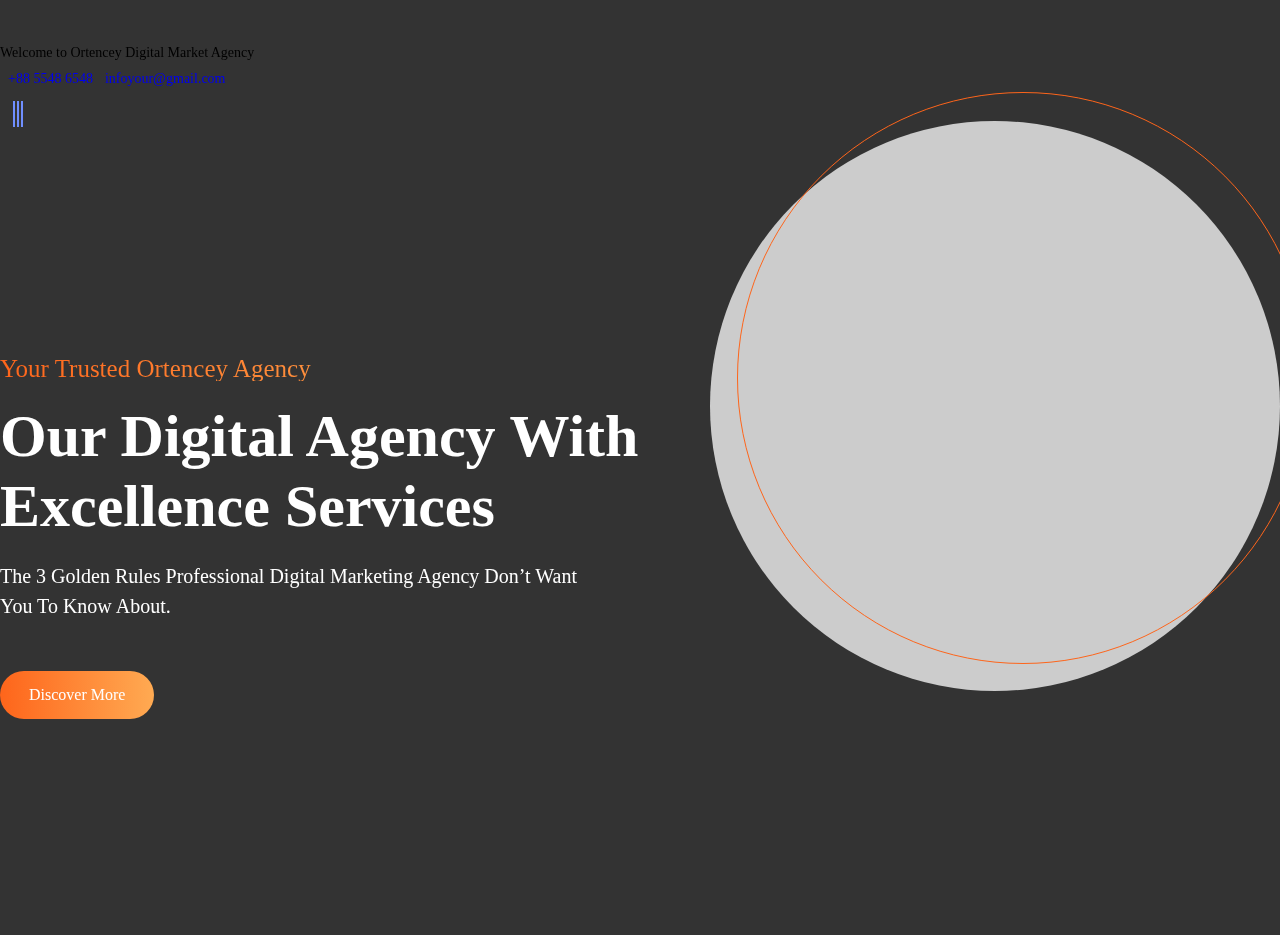
==== index.html @ 210e9465 "navbar and banner section design" ====
<!doctype html>
<html lang="en">

<head>
    <meta charset="utf-8">
    <meta name="viewport" content="width=device-width, initial-scale=1">
    <title>Ortencey</title>
    <link rel="stylesheet" href="https://cdnjs.cloudflare.com/ajax/libs/font-awesome/6.5.1/css/all.min.css"
        integrity="sha512-DTOQO9RWCH3ppGqcWaEA1BIZOC6xxalwEsw9c2QQeAIftl+Vegovlnee1c9QX4TctnWMn13TZye+giMm8e2LwA=="
        crossorigin="anonymous" referrerpolicy="no-referrer" />
    <link href="https://cdn.jsdelivr.net/npm/bootstrap@5.3.2/dist/css/bootstrap.min.css" rel="stylesheet"
        integrity="sha384-T3c6CoIi6uLrA9TneNEoa7RxnatzjcDSCmG1MXxSR1GAsXEV/Dwwykc2MPK8M2HN" crossorigin="anonymous">
    <link rel="stylesheet" href="./css/style.css">
</head>

<body>
    <!-- =====================Top header section=================== -->
    <header id="top_header" class="w-100  text-white z-3">
        <div class="container">
            <div class=" position-relative">
                <div class="header_bg bg-primary rounded-pill position-absolute end-0 ">
                </div>
                <div class="header_wrapper d-flex pt-2 justify-content-between align-items-cente">
                    <div class="header_left d-flex align-items-center z-3">
                        <p class=" text-white">Welcome to Ortencey Digital Market Agency</p>
                        <a class="phone d-flex align-items-center text-white position-relative" href="#"><i
                                class="fas fa-phone"></i>+88 5548 6548</a>
                        <a class="text-white d-flex align-items-center position-relative" href="#"><i
                                class="fas fa-envelope"></i>infoyour@gmail.com</a>
                    </div>
                    <div class="header_right z-3 pe-3">
                        <div class="social d-flex align-items-center">
                            <a href="#"><i class="fas fa-brands fa-facebook-f"></i></a>
                            <a href="#"><i class="fas fa-brands fa-linkedin-in"></i></a>
                            <a href="#"><i class="fas fa-brands fa-twitter"></i></a>
                            <a href="#"><i class="fas fa-brands fa-youtube"></i></a>
                        </div>
                    </div>
                </div>
            </div>
        </div>
    </header>
    <!-- =======================navbar section================= -->
    <section class="nav w-100 z-2">
        <div class="container">
            <div class=" position-relative w-100">
                <div class="header_bg position-absolute bg-white rounded-pill  start-0">
                </div>
            </div>
            <nav class="navbar navbar-expand-lg ps-3 overflow-x-visible">
                <div class="container">
                    <a class="navbar-brand text-black" href="#"><img src="./images/logo.png" alt=""></a>
                    <button class="navbar-toggler" type="button" data-bs-toggle="collapse" data-bs-target="#navbarText"
                        aria-controls="navbarText" aria-expanded="false" aria-label="Toggle navigation">
                        <span class="navbar-toggler-icon"></span>
                    </button>
                    <div class="collapse navbar-collapse" id="navbarText">
                        <ul class="navbar-nav me-auto mb-2 mb-lg-0">
                            <li class="nav-item">
                                <a class="nav-link active" aria-current="page" href="#">Home</a>
                            </li>
                            <li class="nav-item">
                                <a class="nav-link" href="#">About</a>
                            </li>
                            <li class="nav-item dropdown">
                                <a class="nav-link dropdown-toggle" href="#" role="button" data-bs-toggle="dropdown"
                                    aria-expanded="false">
                                    Services <i class="fas fa-chevron-down"></i>
                                </a>
                                <ul class="dropdown-menu">
                                    <li><a class="dropdown-item" href="#">Action</a></li>
                                    <li><a class="dropdown-item" href="#">Another action</a></li>
                                    <li>
                                        <hr class="dropdown-divider">
                                    </li>
                                    <li><a class="dropdown-item" href="#">Something else here</a></li>
                                </ul>
                            </li>
                            <li class="nav-item dropdown">
                                <a class="nav-link dropdown-toggle" href="#" role="button" data-bs-toggle="dropdown"
                                    aria-expanded="false">
                                    Team <i class="fas fa-chevron-down"></i>
                                </a>
                                <ul class="dropdown-menu">
                                    <li><a class="dropdown-item" href="#">Action</a></li>
                                    <li><a class="dropdown-item" href="#">Another action</a></li>
                                    <li>
                                        <hr class="dropdown-divider">
                                    </li>
                                    <li><a class="dropdown-item" href="#">Something else here</a></li>
                                </ul>
                            </li>
                            <li class="nav-item dropdown">
                                <a class="nav-link dropdown-toggle" href="#" role="button" data-bs-toggle="dropdown"
                                    aria-expanded="false">
                                    Pases <i class="fas fa-chevron-down"></i>
                                </a>
                                <ul class="dropdown-menu">
                                    <li><a class="dropdown-item" href="#">Action</a></li>
                                    <li><a class="dropdown-item" href="#">Another action</a></li>
                                    <li>
                                        <hr class="dropdown-divider">
                                    </li>
                                    <li><a class="dropdown-item" href="#">Something else here</a></li>
                                </ul>
                            </li>
                            <li class="nav-item dropdown">
                                <a class="nav-link dropdown-toggle" href="#" role="button" data-bs-toggle="dropdown"
                                    aria-expanded="false">
                                    News <i class="fas fa-chevron-down"></i>
                                </a>
                                <ul class="dropdown-menu">
                                    <li><a class="dropdown-item" href="#">Action</a></li>
                                    <li><a class="dropdown-item" href="#">Another action</a></li>
                                    <li>
                                        <hr class="dropdown-divider">
                                    </li>
                                    <li><a class="dropdown-item" href="#">Something else here</a></li>
                                </ul>
                            </li>
                            <li class="nav-item">
                                <a class="nav-link" href="#">Contact</a>
                            </li>
                        </ul>
                        <ul class="nav_right d-flex align-items-center column-gap-3">
                            <li>
                                <a href=""><i class="fas fa-search"></i></a>
                            </li>
                            <li>
                                <a href=""><i class="fa-solid fa-bag-shopping"></i></a>
                            </li>
                            <li>
                                <button href="#" class="">Free Quote <i class="fas fa-right-long"></i></button>
                            </li>
                        </ul>
                    </div>


                </div>
            </nav>
        </div>
    </section>

    <!-- ============ Banner section ============== -->
    <section id="banner" class="position-relative z-0">
        <div class="container">
            <div class="banner_wrapper position-relative">
                <div class="banner_text">
                    <h6>Your Trusted Ortencey Agency</h6>
                    <h1>Our Digital Agency With Excellence Services</h1>
                    <p>The 3 golden rules professional Digital Marketing Agency don’t
                        want you to know about.</p>
                    <a href="#">Discover More</a>
                </div>
                <div class="shapes">
                    <div class="circle"></div>
                </div>
            </div>
        </div>

    </section>

    <script src="https://cdn.jsdelivr.net/npm/bootstrap@5.3.2/dist/js/bootstrap.bundle.min.js"
        integrity="sha384-C6RzsynM9kWDrMNeT87bh95OGNyZPhcTNXj1NW7RuBCsyN/o0jlpcV8Qyq46cDfL"
        crossorigin="anonymous"></script>
</body>

</html>
---- css/style.css ----
@import url('https://fonts.googleapis.com/css2?family=DM+Sans:opsz,wght@9..40,200;9..40,300;9..40,400;9..40,500;9..40,600;9..40,700;9..40,800;9..40,900&family=Nunito:wght@300;400;500;600;700;800;900&display=swap');

/* 

font-family: 'Nunito', sans-serif; 
*/
:root{
    --DmSans: font-family: 'DM Sans', sans-serif;
    --Nunito: font-family: 'Nunito', sans-serif; 
}

*{
    padding: 0;
    margin: 0;
    box-sizing: border-box;
}
a{
    text-decoration: none;
    display: inline-block;
}
ul,menu,ol{
    list-style-type: none;
}
h1,h2,h3,h4,h5,h6,p{
    line-height: .8;
    margin: 0;
}
.container{
    max-width: 1440px;
    margin: 0 auto;
}

/* ====================top header===================  */
#top_header{
    height: 40px;
    background: #333333;
}
#top_header .header_bg{
    width: 110vw;
    height: 40px;
    /* z-index: 9; */
}
#top_header .header_wrapper{
    z-index: 99999;
}
#top_header .header_left{
    gap: 60px;
}
#top_header .header_left p{
    font-family: var(--DmSans);
    font-size: 14px;
    font-weight: 400;
    line-height: 26px; 
}
#top_header .header_left a{
    font-family: var(--DmSans);
    font-size: 14px;
    font-weight: 400;
    line-height: 24px; 
}
#top_header .header_left i{
    margin-right: 8px;
    font-size: 16px;
    color:  #e86e32;
}

#top_header .header_left a::before{
    position: absolute;
    content: "";
    left: -30px;
    top: 0;
    background: #708FFF;
    width: 2px;
    height: 26px;
}
#top_header .header_right .social a{
    font-size: 16px;
    position: relative;
    color:  #a4b7fc;
    transition: all linear .2s;
    -webkit-transition: all linear .2s;
    -moz-transition: all linear .2s;
    -ms-transition: all linear .2s;
    -o-transition: all linear .2s;
}
#top_header .header_right .social a:hover{
    color:  #e86e32;
}
#top_header .header_right .social a::after{
    position: absolute;
    content: "";
    right: -15px;
    top: -4px;
    background: #708FFF;
    width: 2px;
    height: 26px;
}
#top_header .header_right .social a:last-child::after{
    height: 0;
}
.header_right .social{
    column-gap: 31px;
}
/* ======================nav section=================== */
.nav{
    background: #333333;
    height: 100px;
    overflow-x: hidden;
}
.nav .header_bg{
    width: 110vw;
    height: 100px;
}
.navbar{
    padding: 0;
    height: 100px;
    overflow: visible;
}
.navbar .nav-link{
    color: #1A1A1A;
    font-family: var(--DmSans);
    font-size: 16px;
    font-weight: 400;
    line-height: normal;
    transition: all linear .2s;
    -webkit-transition: all linear .2s;
    -moz-transition: all linear .2s;
    -ms-transition: all linear .2s;
    -o-transition: all linear .2s;
}
.navbar .nav-link:hover{
    color: #FE681E;
}
.navbar .nav-link i{
    font-size: 12px;
}
.navbar .nav-link{}
.dropdown-toggle::after {
    display: none;
   
}
.nav_right li a{
    height: 56px;
    width: 56px;
    border: 1px solid #708FFF;
    display: flex;
    align-items: center;
    justify-content: center;
    border-radius: 50%;
    -webkit-border-radius: 50%;
    -moz-border-radius: 50%;
    -ms-border-radius: 50%;
    -o-border-radius: 50%;
}
.nav_right li button{
    padding: 15px 29px;
    background: #708FFF;
    border: none;
    color: white;
    border-radius: 500px;
    -webkit-border-radius: 500px;
    -moz-border-radius: 500px;
    -ms-border-radius: 500px;
    -o-border-radius: 500px;
}

/* ==================banner section=============== */
#banner{
    background: #333333;
}
#banner .banner_wrapper{
    padding: 216px 0;
}
#banner .banner_wrapper .banner_text{}

#banner .banner_wrapper .banner_text h6{
    font-family: var(--DmSans);
    font-size: 25px;
    font-style: normal;
    font-weight: 500;
    line-height: 25px;
    text-transform: capitalize;
    background:  linear-gradient(90deg, #FE651B -0.02%, #FFAA52 40.06%);
    background-clip: text;
    -webkit-background-clip: text;
    -webkit-text-fill-color: transparent;
}
#banner .banner_wrapper .banner_text h1{
    width: 700px;
    color:  #FFF;
    font-family: var(--Nunito);
    font-size: 60px;
    font-style: normal;
    font-weight: 700;
    line-height: 70px;
    text-transform: capitalize;
    padding: 20px 0;
}
#banner .banner_wrapper .banner_text p{
    color:  #FFF;
    font-family: var(--DmSans);
    font-size: 20px;
    font-style: normal;
    font-weight: 500;
    line-height: 30px;
    text-transform: capitalize;
    width: 600px;
}
#banner .banner_wrapper .banner_text a{
    padding: 15px 29px;
    background: linear-gradient(90deg, #FE651B -0.02%, #FFAA52 100.06%);
    margin-top: 50px;
    border: none;
    color: white;
    border-radius: 500px;
    -webkit-border-radius: 500px;
    -moz-border-radius: 500px;
    -ms-border-radius: 500px;
    -o-border-radius: 500px;
}
#banner .banner_wrapper .shapes .circle{
    position: absolute;
    width: 570px;
    height: 570px;
    background: #cccccc;
    right: 0;
    top: 121px;
    border-radius: 50%;
    -webkit-border-radius: 50%;
    -moz-border-radius: 50%;
    -ms-border-radius: 50%;
    -o-border-radius: 50%;
}
#banner .banner_wrapper .shapes .circle::before{
    position: absolute;
    content: "";
    width: 570px;
    height: 570px;
    bottom: 27px;
    left: 27px;
    border: 1px solid #FE651B;
    border-radius: 50%;
    -webkit-border-radius: 50%;
    -moz-border-radius: 50%;
    -ms-border-radius: 50%;
    -o-border-radius: 50%;
}
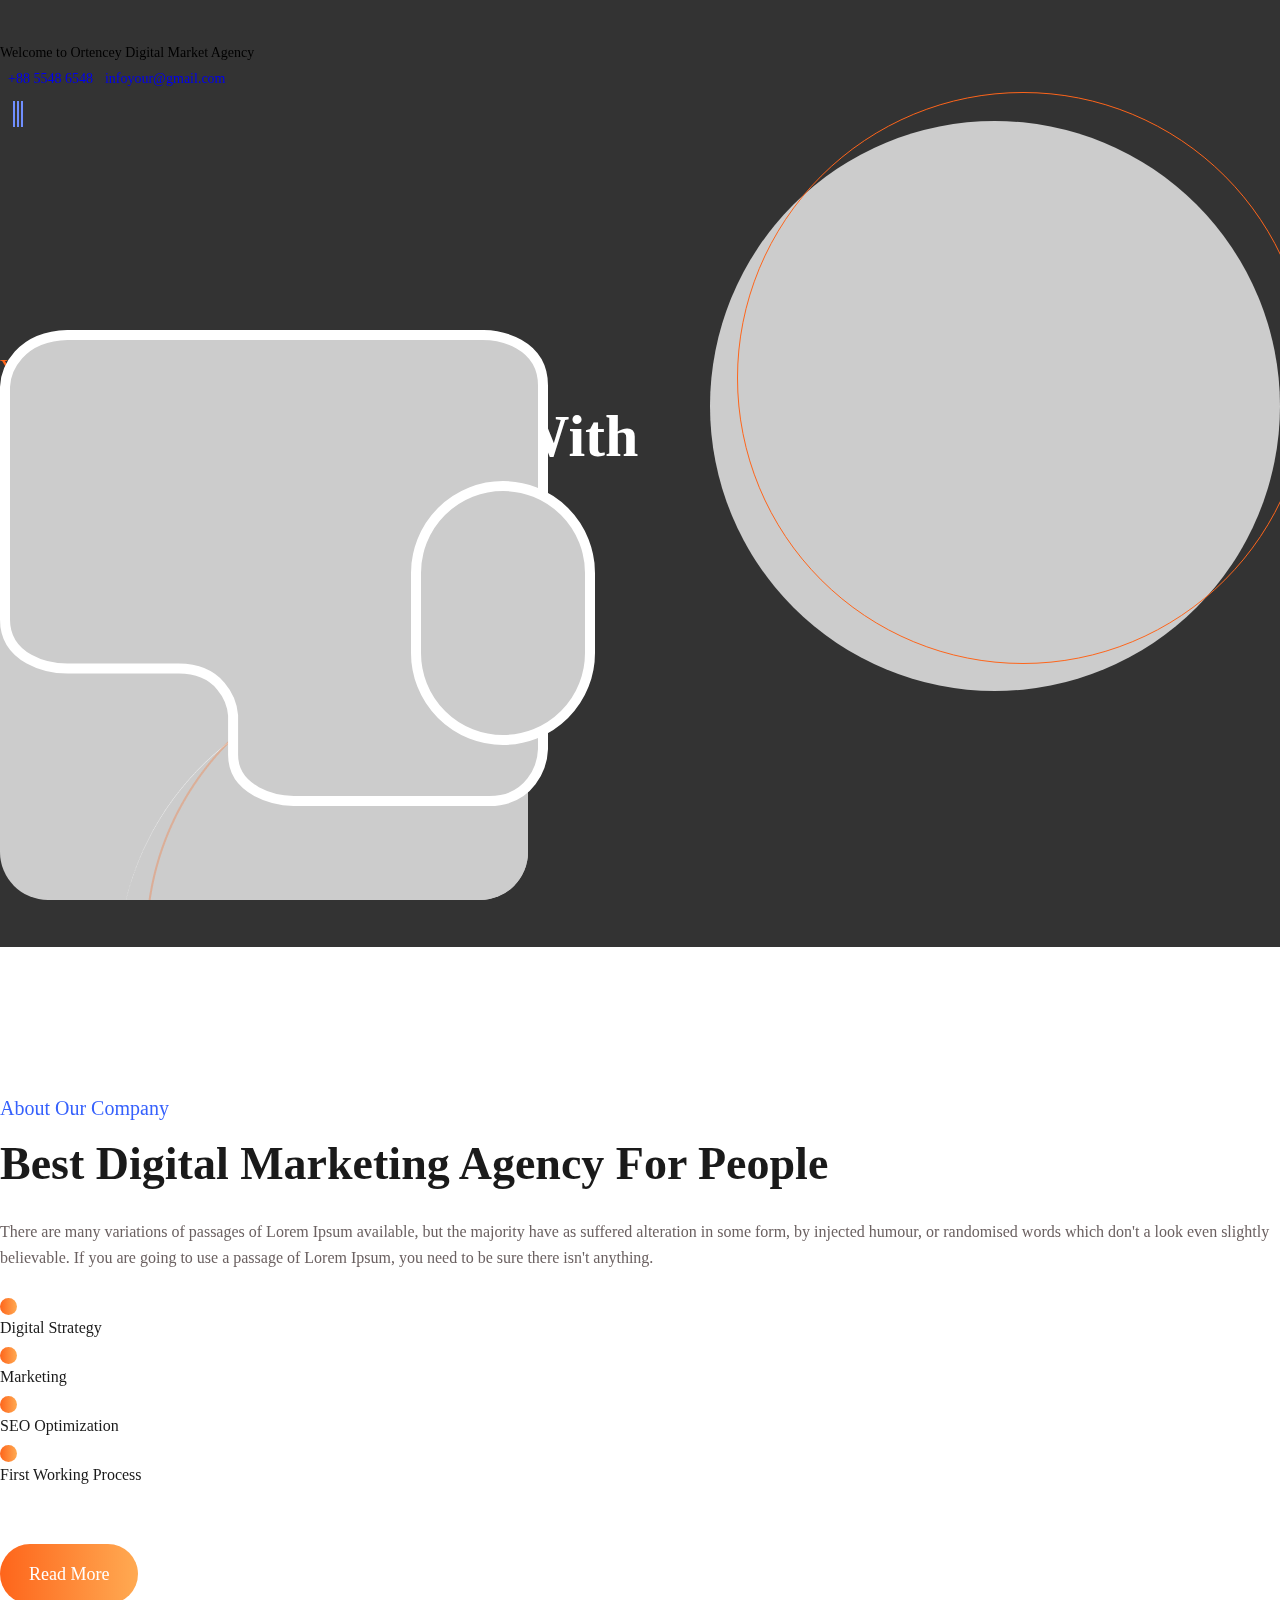
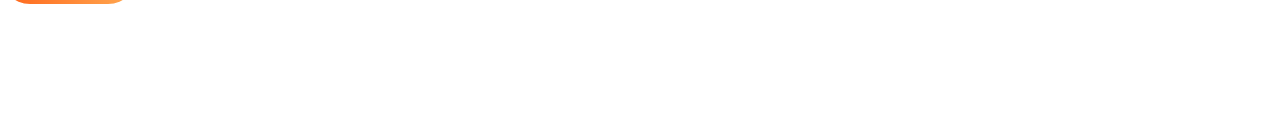
==== commit bec59869: "about section design" ====
--- a/index.html
+++ b/index.html
@@ -150,7 +150,7 @@
                     <h1>Our Digital Agency With Excellence Services</h1>
                     <p>The 3 golden rules professional Digital Marketing Agency don’t
                         want you to know about.</p>
-                    <a href="#">Discover More</a>
+                    <a class="button" href="#">Discover More</a>
                 </div>
                 <div class="shapes">
                     <div class="circle"></div>
@@ -159,7 +159,54 @@
         </div>
 
     </section>
-
+    <!-- ==============About section=================== -->
+    <div id="about">
+        <div class="container">
+            <div class="about_wrapper row">
+                <div class="about_shape position-relative col-lg-6">
+                    <div class="img_rectengle ">
+                        <img src="./images/banner_img.png" alt="">
+                    </div>
+                    <div class="img_clip">
+                        <svg xmlns="http://www.w3.org/2000/svg" width="548" height="476" viewBox="0 0 548 476"
+                            fill="none">
+                            <path
+                                d="M67.4694 5.0198H67.4033L67.3373 5.02155C43.8206 5.64286 28.26 14.1232 18.5363 24.9558C8.9488 35.6367 5.34385 48.2601 5.00387 56.8919L5 56.9903V57.0887V289.492C5 309.393 15.9838 321.9 29.1319 329.169C42.0498 336.311 57.3144 338.619 67.4694 338.619H178.816C199.625 338.619 212.745 346.56 220.889 356.159C229.132 365.874 232.508 377.581 233.082 385.28V424.815C233.082 443.112 243.945 454.712 256.583 461.537C269.066 468.278 283.813 470.739 293.623 470.998L293.689 471H293.755H489.51C509.823 471 523.25 462.365 531.534 451.355C539.647 440.573 542.667 427.762 542.996 419.122L543 419.026V418.931V55.6178C543 34.6818 532.166 21.6394 518.906 14.1594C505.957 6.85506 490.665 4.76933 480.468 5.0198H67.4694Z"
+                                fill="#CCCCCC" stroke="white" stroke-width="10" />
+                        </svg>
+                    </div>
+                    <div class="img_circle"></div>
+
+                </div>
+                <div class="about_content col-lg-6">
+                    <h6>About Our Company</h6>
+                    <h3>Best Digital Marketing Agency
+                        For People</h3>
+                    <p>There are many variations of passages of Lorem Ipsum available, but the majority have as suffered
+                        alteration in some form, by injected humour, or randomised words which don't a
+                        look even slightly believable. If you are going to use a passage of Lorem Ipsum, you need
+                        to be sure there isn't anything.</p>
+                    <div class="check row">
+                        <div class="col-4">
+                            <p class="d-flex align-items-center column-gap-3"><i class="fa-solid fa-check"></i>Digital
+                                Strategy</p>
+                            <p class="d-flex align-items-center column-gap-3"><i class="fa-solid fa-check"></i>Marketing
+                            </p>
+                        </div>
+                        <div class="col-4">
+                            <p class="d-flex align-items-center column-gap-3"><i class="fa-solid fa-check"></i>SEO
+                                Optimization</p>
+                            <p class="d-flex align-items-center column-gap-3"><i class="fa-solid fa-check"></i>First
+                                Working Process
+                            </p>
+                        </div>
+                    </div>
+                    <a class="button" href="#">Read More</a>
+                </div>
+            </div>
+        </div>
+
+    </div>
     <script src="https://cdn.jsdelivr.net/npm/bootstrap@5.3.2/dist/js/bootstrap.bundle.min.js"
         integrity="sha384-C6RzsynM9kWDrMNeT87bh95OGNyZPhcTNXj1NW7RuBCsyN/o0jlpcV8Qyq46cDfL"
         crossorigin="anonymous"></script>
--- a/css/style.css
+++ b/css/style.css
@@ -206,7 +206,13 @@
     text-transform: capitalize;
     width: 600px;
 }
-#banner .banner_wrapper .banner_text a{
+.button{
+    color: #FFF;
+    font-family: var(--DmSans);
+    font-size: 18px;
+    font-weight: 400;
+    line-height: 30px; 
+    text-transform: capitalize;
     padding: 15px 29px;
     background: linear-gradient(90deg, #FE651B -0.02%, #FFAA52 100.06%);
     margin-top: 50px;
@@ -245,3 +251,94 @@
     -ms-border-radius: 50%;
     -o-border-radius: 50%;
 }
+
+/* ==================about section============== */
+#about{
+    padding: 150px 0 100px;
+}
+#about .about_content h6{
+    color:  #3661FC;
+    font-family: var(--DmSans);
+    font-size: 20px;
+    font-style: normal;
+    font-weight: 500;
+    line-height: normal;
+}
+#about .about_content h3{
+    color:  #1A1A1A;
+    font-family: var(--Nunito);
+    font-size: 46px;
+    font-style: normal;
+    font-weight: 700;
+    line-height: 56px;
+    padding: 16px 0 27px;
+}
+#about .about_content>p{
+    color:  #6B6161;
+    font-family: var(--DmSans);
+    font-size: 16px;
+    font-style: normal;
+    font-weight: 400;
+    line-height: 26px; 
+    padding-bottom: 27px;
+}
+.about_content .check i{
+    color: #fff;
+    font-weight: bold;
+    display: flex;
+    align-items: center;
+    justify-content: center;
+    font-size: 10px;
+    width: 17px;
+    height: 17px;
+    background: linear-gradient(90deg, #FE651B -0.02%, #FFAA52 100.06%);
+    border-radius: 50%;
+    -webkit-border-radius: 50%;
+    -moz-border-radius: 50%;
+    -ms-border-radius: 50%;
+    -o-border-radius: 50%;
+}
+.about_content .check p{
+    color:  #1A1A1A;
+    font-family: var(--DmSans);
+    padding-bottom: 6px;
+    font-size: 16px;
+    font-style: normal;
+    font-weight: 400;
+    line-height: 26px; 
+}
+.about_content .button{
+    margin-bottom: 34px;
+}
+.img_rectengle{
+    overflow: hidden;
+    width: 528px;
+    height: 335px;
+    flex-shrink: 0;
+    border-radius: 48px;
+    background:  #CCC;
+    position: absolute;
+    bottom: 0;
+}
+.img_circle{
+    position: absolute;
+    left: 411px;
+    bottom: 155px;
+   overflow: hidden;
+    width: 184px;
+    height: 264px;
+    border-radius: 500px;
+    border: 10px solid  #FFF;
+    background: #CCC;
+    /* transform: translate(-50%,-50%);
+    -webkit-transform: translate(-50%,-50%);
+    -moz-transform: translate(-50%,-50%);
+    -ms-transform: translate(-50%,-50%);
+    -o-transform: translate(-50%,-50%); */
+}
+.img_clip{
+    position: absolute;
+    bottom: 90px;
+    left: 0px;
+    overflow: hidden;
+}
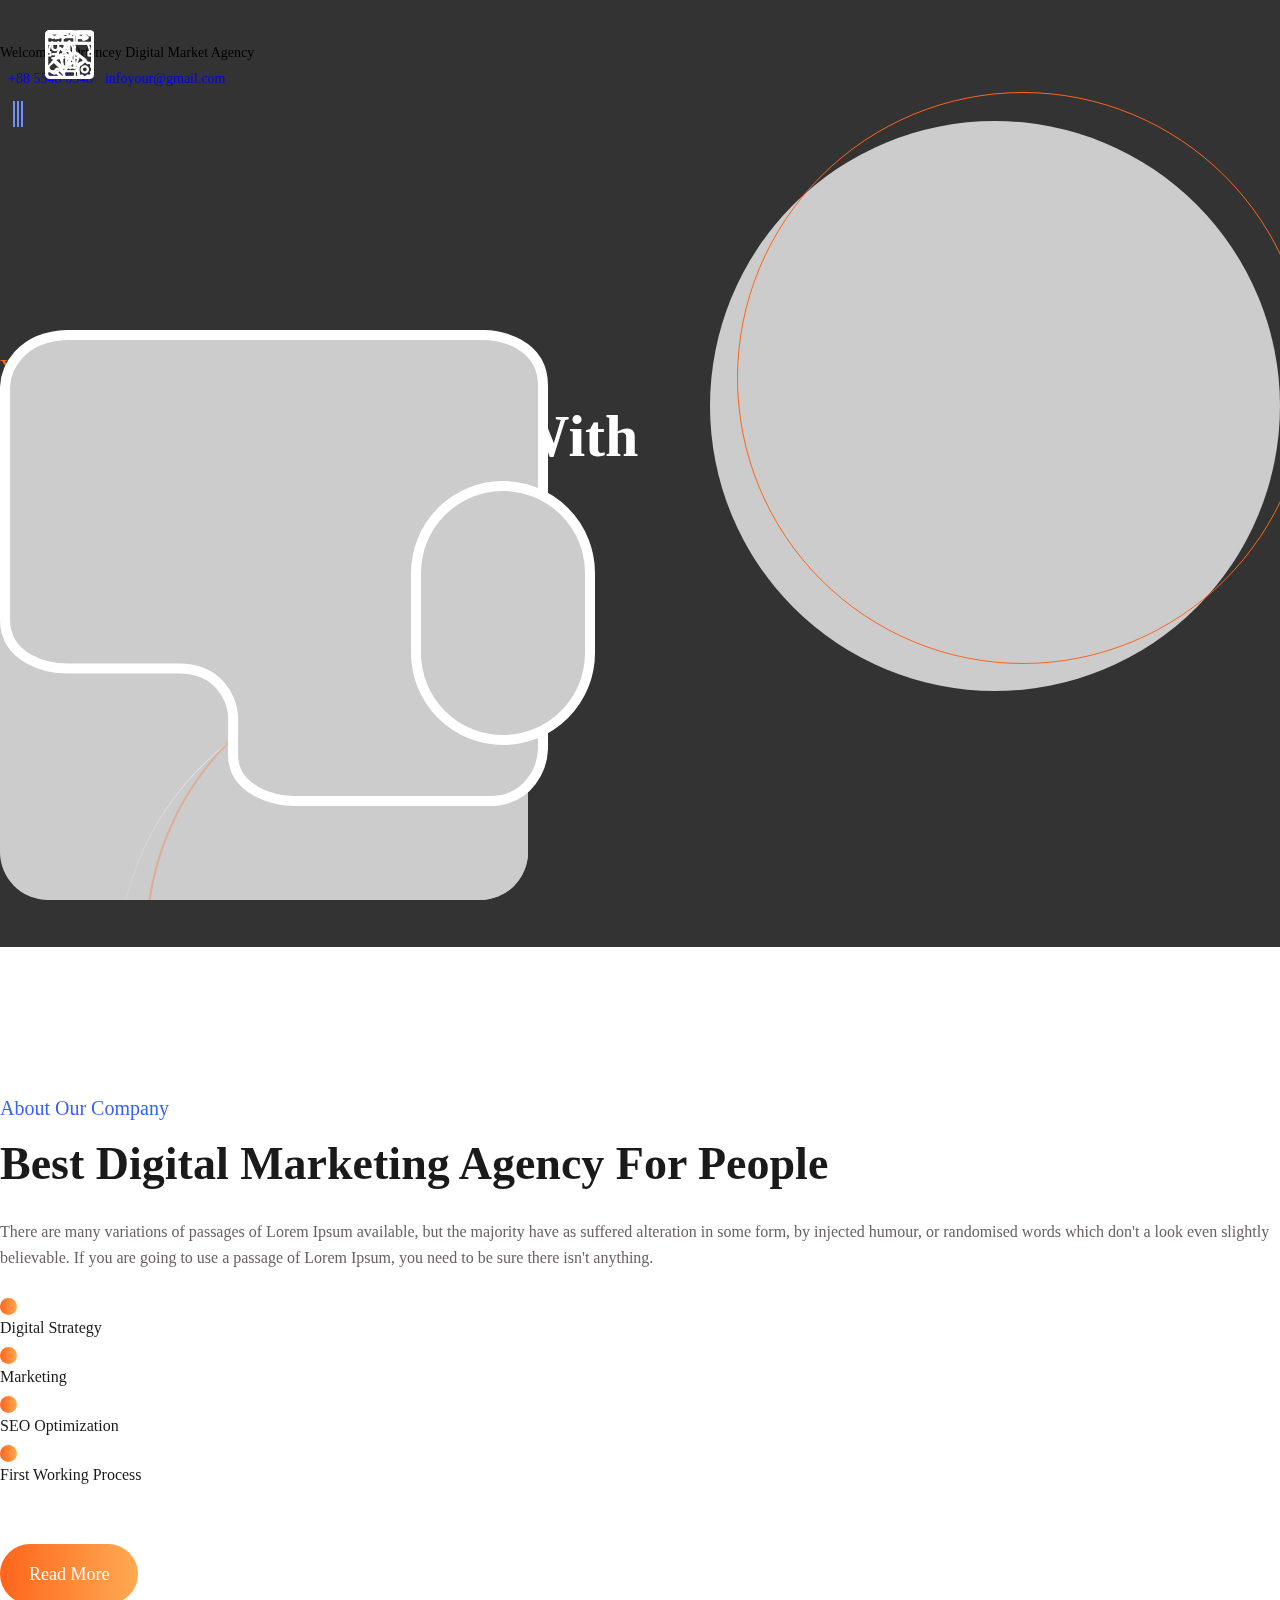
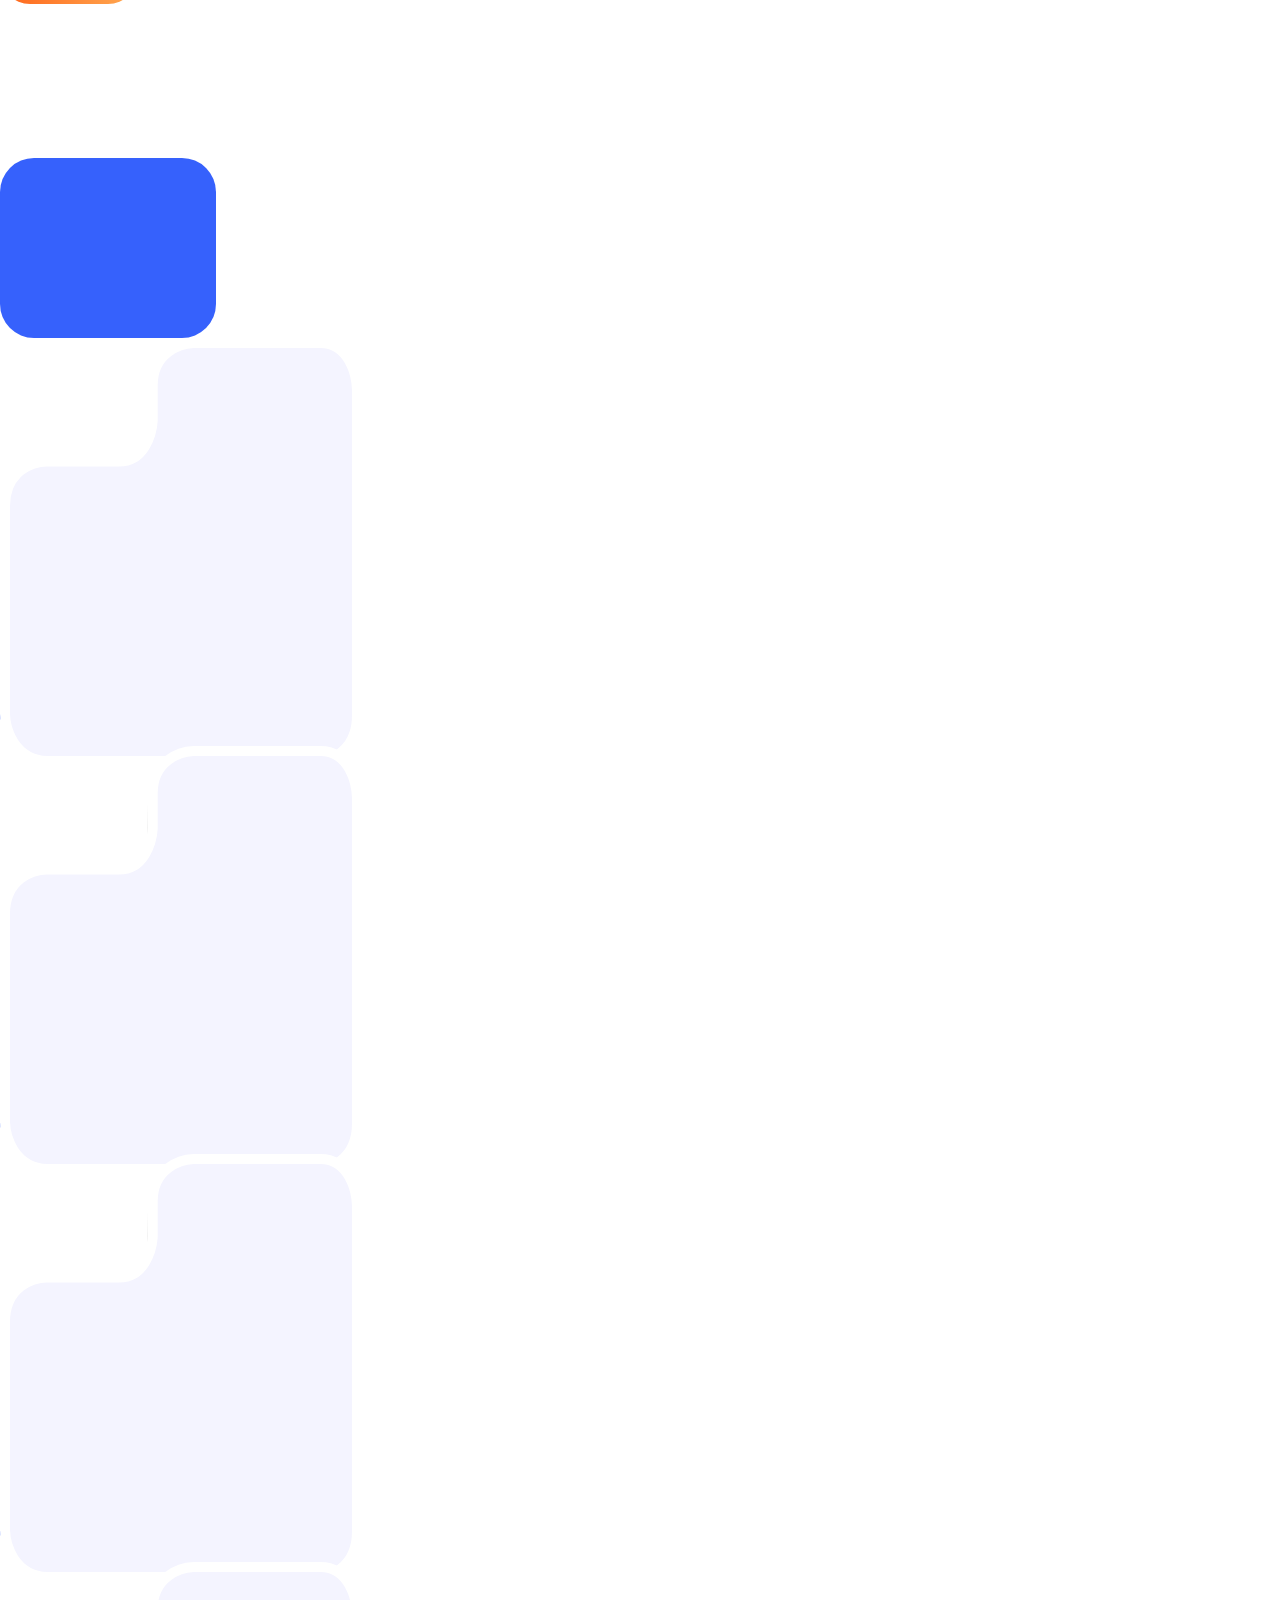
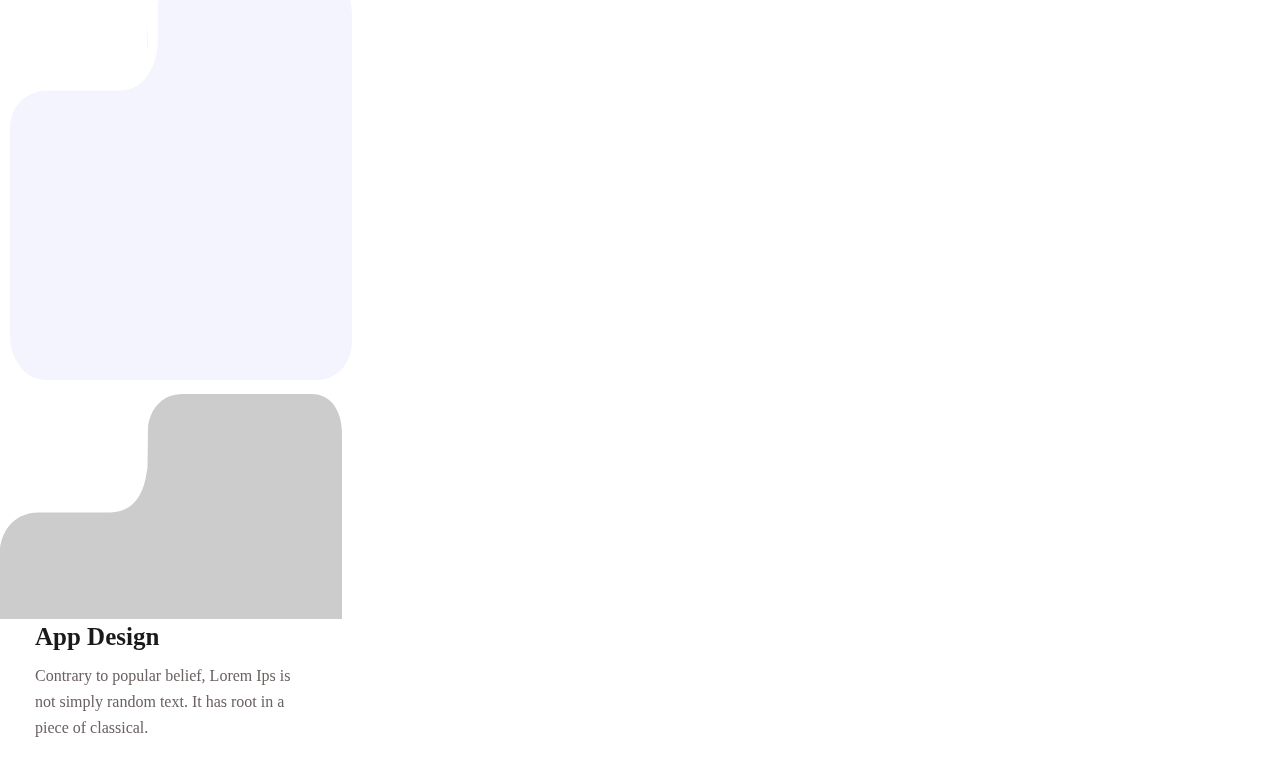
==== commit 6ff9f81b: "about bottom section design" ====
--- a/index.html
+++ b/index.html
@@ -175,8 +175,9 @@
                                 fill="#CCCCCC" stroke="white" stroke-width="10" />
                         </svg>
                     </div>
-                    <div class="img_circle"></div>
-
+                    <div class="img_circle overflow-hidden">
+                        <img src="" alt="">
+                    </div>
                 </div>
                 <div class="about_content col-lg-6">
                     <h6>About Our Company</h6>
@@ -204,6 +205,127 @@
                     <a class="button" href="#">Read More</a>
                 </div>
             </div>
+            <!-- ============About section bottom part========== -->
+            <div class="row justify-content-between">
+                <div class="col-lg-3 about_item position-relative">
+                    <div class="about_item_icon position-absolute">
+                        <img src="./images/graphics.png" alt="">
+                    </div>
+                    <div class="about_item_wrapper position-absolute top-0 start-0">
+                        <svg xmlns="http://www.w3.org/2000/svg" width="362" height="428" viewBox="0 0 362 428"
+                            fill="none">
+                            <path
+                                d="M5.00204 376.011L5.00001 375.939L5.00001 375.868L5.00004 167.928C5.00005 150.627 11.892 139.267 20.9246 132.369C29.721 125.651 40.1584 123.446 47.2245 123.446L119.347 123.446C131.616 123.446 139.581 117.066 144.808 108.556C150.121 99.9052 152.358 89.3355 152.735 82.2543L152.735 46.85C152.735 30.987 159.548 20.4263 168.268 13.9216C176.758 7.58816 186.814 5.25143 193.614 5.0033L193.705 4.99997L193.796 4.99997L320.592 4.99999C335.083 5 344.266 13.5822 349.615 23.4012C354.876 33.0603 356.789 44.4216 356.998 51.9762L357 52.0453L357 52.1143L357 377.184C357 395.416 350.202 407.244 341.114 414.326C332.295 421.198 321.822 423.214 314.691 422.982L47.2245 422.982L47.1333 422.982L47.0421 422.979C30.7564 422.385 20.1494 414.207 13.7467 404.355C7.4849 394.718 5.21569 383.504 5.00204 376.011Z"
+                                fill="#F4F4FF" stroke="white" stroke-width="10" />
+                        </svg>
+                    </div>
+
+
+                    <div class="about_itam_img position-absolute">
+                        <svg class="overflow-hidden" xmlns="http://www.w3.org/2000/svg" width="342" height="225"
+                            viewBox="0 0 342 225" fill="none">
+                            <path
+                                d="M39 118.5C9.5 118.5 0.333333 143.5 0 156V225H342V41C342 11.5 327 0 312 0H183C157 0 148.833 22 148 33L147.5 73C145.5 88.5 141 117.5 110 118.5H39Z"
+                                fill="#CCCCCC" />
+                        </svg>
+                    </div>
+                    <div class="about_item_desc position-absolute bottom-0">
+                        <h5>Graphics Design</h5>
+                        <p>Contrary to popular belief, Lorem Ips
+                            is not simply random text. It has root
+                            in a piece of classical.</p>
+                    </div>
+                </div>
+                <div class="col-lg-3 about_item position-relative">
+                    <div class="about_item_icon position-absolute">
+                        <img src="./images/web.png" alt="">
+                    </div>
+                    <div class="about_item_wrapper position-absolute top-0 start-0">
+                        <svg xmlns="http://www.w3.org/2000/svg" width="362" height="428" viewBox="0 0 362 428"
+                            fill="none">
+                            <path
+                                d="M5.00204 376.011L5.00001 375.939L5.00001 375.868L5.00004 167.928C5.00005 150.627 11.892 139.267 20.9246 132.369C29.721 125.651 40.1584 123.446 47.2245 123.446L119.347 123.446C131.616 123.446 139.581 117.066 144.808 108.556C150.121 99.9052 152.358 89.3355 152.735 82.2543L152.735 46.85C152.735 30.987 159.548 20.4263 168.268 13.9216C176.758 7.58816 186.814 5.25143 193.614 5.0033L193.705 4.99997L193.796 4.99997L320.592 4.99999C335.083 5 344.266 13.5822 349.615 23.4012C354.876 33.0603 356.789 44.4216 356.998 51.9762L357 52.0453L357 52.1143L357 377.184C357 395.416 350.202 407.244 341.114 414.326C332.295 421.198 321.822 423.214 314.691 422.982L47.2245 422.982L47.1333 422.982L47.0421 422.979C30.7564 422.385 20.1494 414.207 13.7467 404.355C7.4849 394.718 5.21569 383.504 5.00204 376.011Z"
+                                fill="#F4F4FF" stroke="white" stroke-width="10" />
+                        </svg>
+                    </div>
+
+
+                    <div class="about_itam_img position-absolute">
+                        <svg class="overflow-hidden" xmlns="http://www.w3.org/2000/svg" width="342" height="225"
+                            viewBox="0 0 342 225" fill="none">
+                            <path
+                                d="M39 118.5C9.5 118.5 0.333333 143.5 0 156V225H342V41C342 11.5 327 0 312 0H183C157 0 148.833 22 148 33L147.5 73C145.5 88.5 141 117.5 110 118.5H39Z"
+                                fill="#CCCCCC" />
+                        </svg>
+                    </div>
+                    <div class="about_item_desc position-absolute bottom-0">
+                        <h5>Web Design</h5>
+                        <p>Contrary to popular belief, Lorem Ips
+                            is not simply random text. It has root
+                            in a piece of classical.</p>
+                    </div>
+                </div>
+                <div class="col-lg-3 about_item position-relative">
+                    <div class="about_item_icon position-absolute">
+                        <img src="./images/digitalmarketing.png" alt="">
+                    </div>
+                    <div class="about_item_wrapper position-absolute top-0 start-0">
+                        <svg xmlns="http://www.w3.org/2000/svg" width="362" height="428" viewBox="0 0 362 428"
+                            fill="none">
+                            <path
+                                d="M5.00204 376.011L5.00001 375.939L5.00001 375.868L5.00004 167.928C5.00005 150.627 11.892 139.267 20.9246 132.369C29.721 125.651 40.1584 123.446 47.2245 123.446L119.347 123.446C131.616 123.446 139.581 117.066 144.808 108.556C150.121 99.9052 152.358 89.3355 152.735 82.2543L152.735 46.85C152.735 30.987 159.548 20.4263 168.268 13.9216C176.758 7.58816 186.814 5.25143 193.614 5.0033L193.705 4.99997L193.796 4.99997L320.592 4.99999C335.083 5 344.266 13.5822 349.615 23.4012C354.876 33.0603 356.789 44.4216 356.998 51.9762L357 52.0453L357 52.1143L357 377.184C357 395.416 350.202 407.244 341.114 414.326C332.295 421.198 321.822 423.214 314.691 422.982L47.2245 422.982L47.1333 422.982L47.0421 422.979C30.7564 422.385 20.1494 414.207 13.7467 404.355C7.4849 394.718 5.21569 383.504 5.00204 376.011Z"
+                                fill="#F4F4FF" stroke="white" stroke-width="10" />
+                        </svg>
+                    </div>
+
+
+                    <div class="about_itam_img position-absolute">
+                        <svg class="overflow-hidden" xmlns="http://www.w3.org/2000/svg" width="342" height="225"
+                            viewBox="0 0 342 225" fill="none">
+                            <path
+                                d="M39 118.5C9.5 118.5 0.333333 143.5 0 156V225H342V41C342 11.5 327 0 312 0H183C157 0 148.833 22 148 33L147.5 73C145.5 88.5 141 117.5 110 118.5H39Z"
+                                fill="#CCCCCC" />
+                        </svg>
+                    </div>
+                    <div class="about_item_desc position-absolute bottom-0">
+                        <h5>Digital Marketing</h5>
+                        <p>Contrary to popular belief, Lorem Ips
+                            is not simply random text. It has root
+                            in a piece of classical.</p>
+                    </div>
+                </div>
+                <div class="col-lg-3 about_item position-relative">
+                    <div class="about_item_icon position-absolute">
+                        <img src="./images/uiux.png" alt="">
+                    </div>
+                    <div class="about_item_wrapper position-absolute top-0 start-0">
+                        <svg xmlns="http://www.w3.org/2000/svg" width="362" height="428" viewBox="0 0 362 428"
+                            fill="none">
+                            <path
+                                d="M5.00204 376.011L5.00001 375.939L5.00001 375.868L5.00004 167.928C5.00005 150.627 11.892 139.267 20.9246 132.369C29.721 125.651 40.1584 123.446 47.2245 123.446L119.347 123.446C131.616 123.446 139.581 117.066 144.808 108.556C150.121 99.9052 152.358 89.3355 152.735 82.2543L152.735 46.85C152.735 30.987 159.548 20.4263 168.268 13.9216C176.758 7.58816 186.814 5.25143 193.614 5.0033L193.705 4.99997L193.796 4.99997L320.592 4.99999C335.083 5 344.266 13.5822 349.615 23.4012C354.876 33.0603 356.789 44.4216 356.998 51.9762L357 52.0453L357 52.1143L357 377.184C357 395.416 350.202 407.244 341.114 414.326C332.295 421.198 321.822 423.214 314.691 422.982L47.2245 422.982L47.1333 422.982L47.0421 422.979C30.7564 422.385 20.1494 414.207 13.7467 404.355C7.4849 394.718 5.21569 383.504 5.00204 376.011Z"
+                                fill="#F4F4FF" stroke="white" stroke-width="10" />
+                        </svg>
+                    </div>
+
+
+                    <div class="about_itam_img position-absolute">
+                        <svg class="overflow-hidden" xmlns="http://www.w3.org/2000/svg" width="342" height="225"
+                            viewBox="0 0 342 225" fill="none">
+                            <path
+                                d="M39 118.5C9.5 118.5 0.333333 143.5 0 156V225H342V41C342 11.5 327 0 312 0H183C157 0 148.833 22 148 33L147.5 73C145.5 88.5 141 117.5 110 118.5H39Z"
+                                fill="#CCCCCC" />
+                        </svg>
+                    </div>
+                    <div class="about_item_desc position-absolute bottom-0">
+                        <h5>App Design</h5>
+                        <p>Contrary to popular belief, Lorem Ips
+                            is not simply random text. It has root
+                            in a piece of classical.</p>
+                    </div>
+                </div>
+
+            </div>
+
         </div>
 
     </div>
--- a/css/style.css
+++ b/css/style.css
@@ -255,6 +255,8 @@
 /* ==================about section============== */
 #about{
     padding: 150px 0 100px;
+}.about_wrapper{
+    padding-bottom: 120px;
 }
 #about .about_content h6{
     color:  #3661FC;
@@ -330,11 +332,6 @@
     border-radius: 500px;
     border: 10px solid  #FFF;
     background: #CCC;
-    /* transform: translate(-50%,-50%);
-    -webkit-transform: translate(-50%,-50%);
-    -moz-transform: translate(-50%,-50%);
-    -ms-transform: translate(-50%,-50%);
-    -o-transform: translate(-50%,-50%); */
 }
 .img_clip{
     position: absolute;
@@ -342,3 +339,67 @@
     left: 0px;
     overflow: hidden;
 }
+
+/* =============about bottom part============== */
+.about_item{
+      width: 342px;
+      height: 408px;
+}
+.about_item:hover .about_item_icon{
+    background: linear-gradient(90deg, #FE651B -0.02%, #FFAA52 100.06%);
+    top: -20px;
+} 
+.about_item .about_item_icon{
+    width: 216px;
+    top: 10px;
+    left: 10px;
+    height: 180px;
+    background: #3661FC;
+    transition: all linear .2s;
+    border-radius: 34px;
+    -webkit-border-radius: 34px;
+    -moz-border-radius: 34px;
+    -ms-border-radius: 34px;
+    -o-border-radius: 34px;
+    -webkit-transition: all linear .2s;
+    -moz-transition: all linear .2s;
+    -ms-transition: all linear .2s;
+    -o-transition: all linear .2s;
+}
+.about_item .about_item_icon img{
+    position: absolute;
+    top: 30px;
+    left: 45px;
+}
+.about_itam_img{
+    top: 10px;
+    left: 10px;
+}
+.about_item_desc{
+    padding: 0 35px;
+}
+.about_item_desc h5{
+    color: #1A1A1A;
+    font-family: var(--Nunito);
+    font-size: 25px;
+    font-style: normal;
+    font-weight: 700;
+    line-height: normal;
+    transition: all linear .2s;
+    -webkit-transition: all linear .2s;
+    -moz-transition: all linear .2s;
+    -ms-transition: all linear .2s;
+    -o-transition: all linear .2s;
+}
+.about_item:hover .about_item_desc h5{
+    color: #3661FC;
+}
+.about_item_desc p{
+color:  #6B6161;
+font-family: var(--DmSans);
+font-size: 16px;
+font-style: normal;
+font-weight: 400;
+line-height: 26px;
+padding: 12px 0 31px;
+}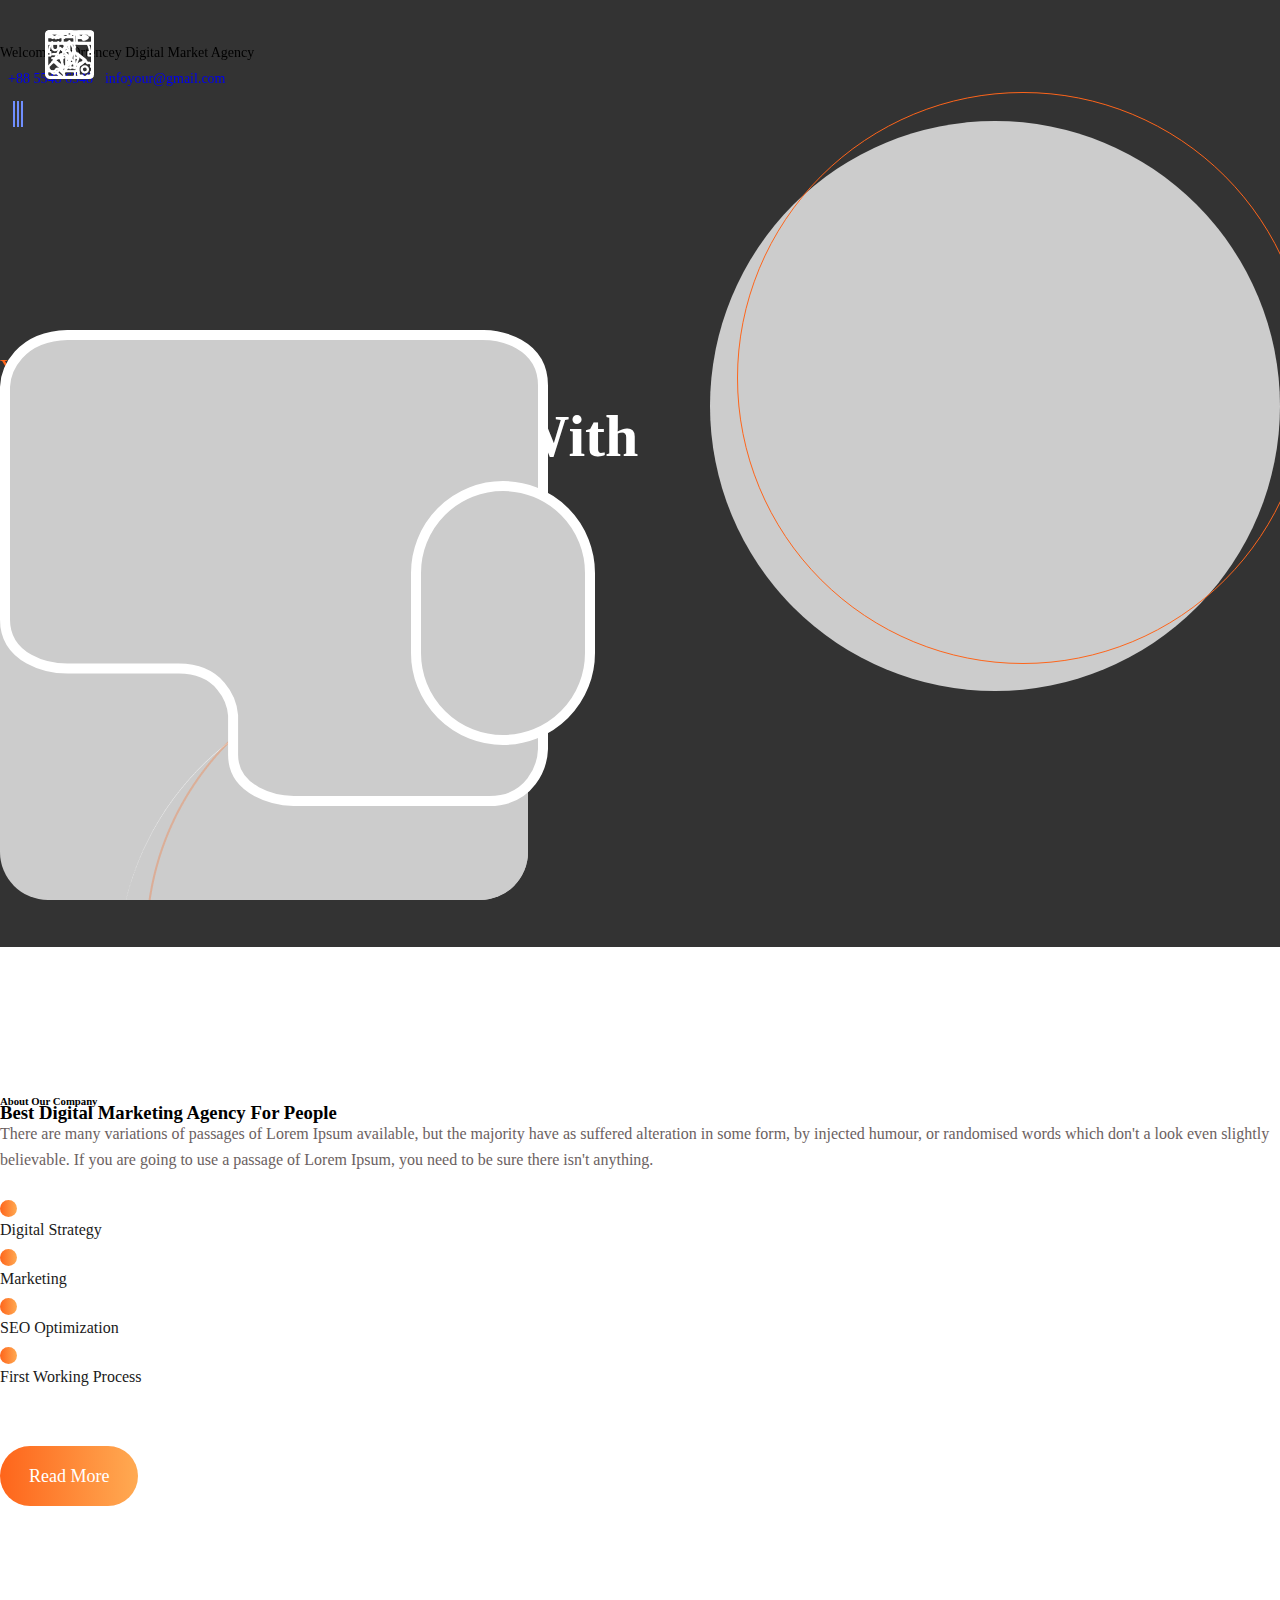
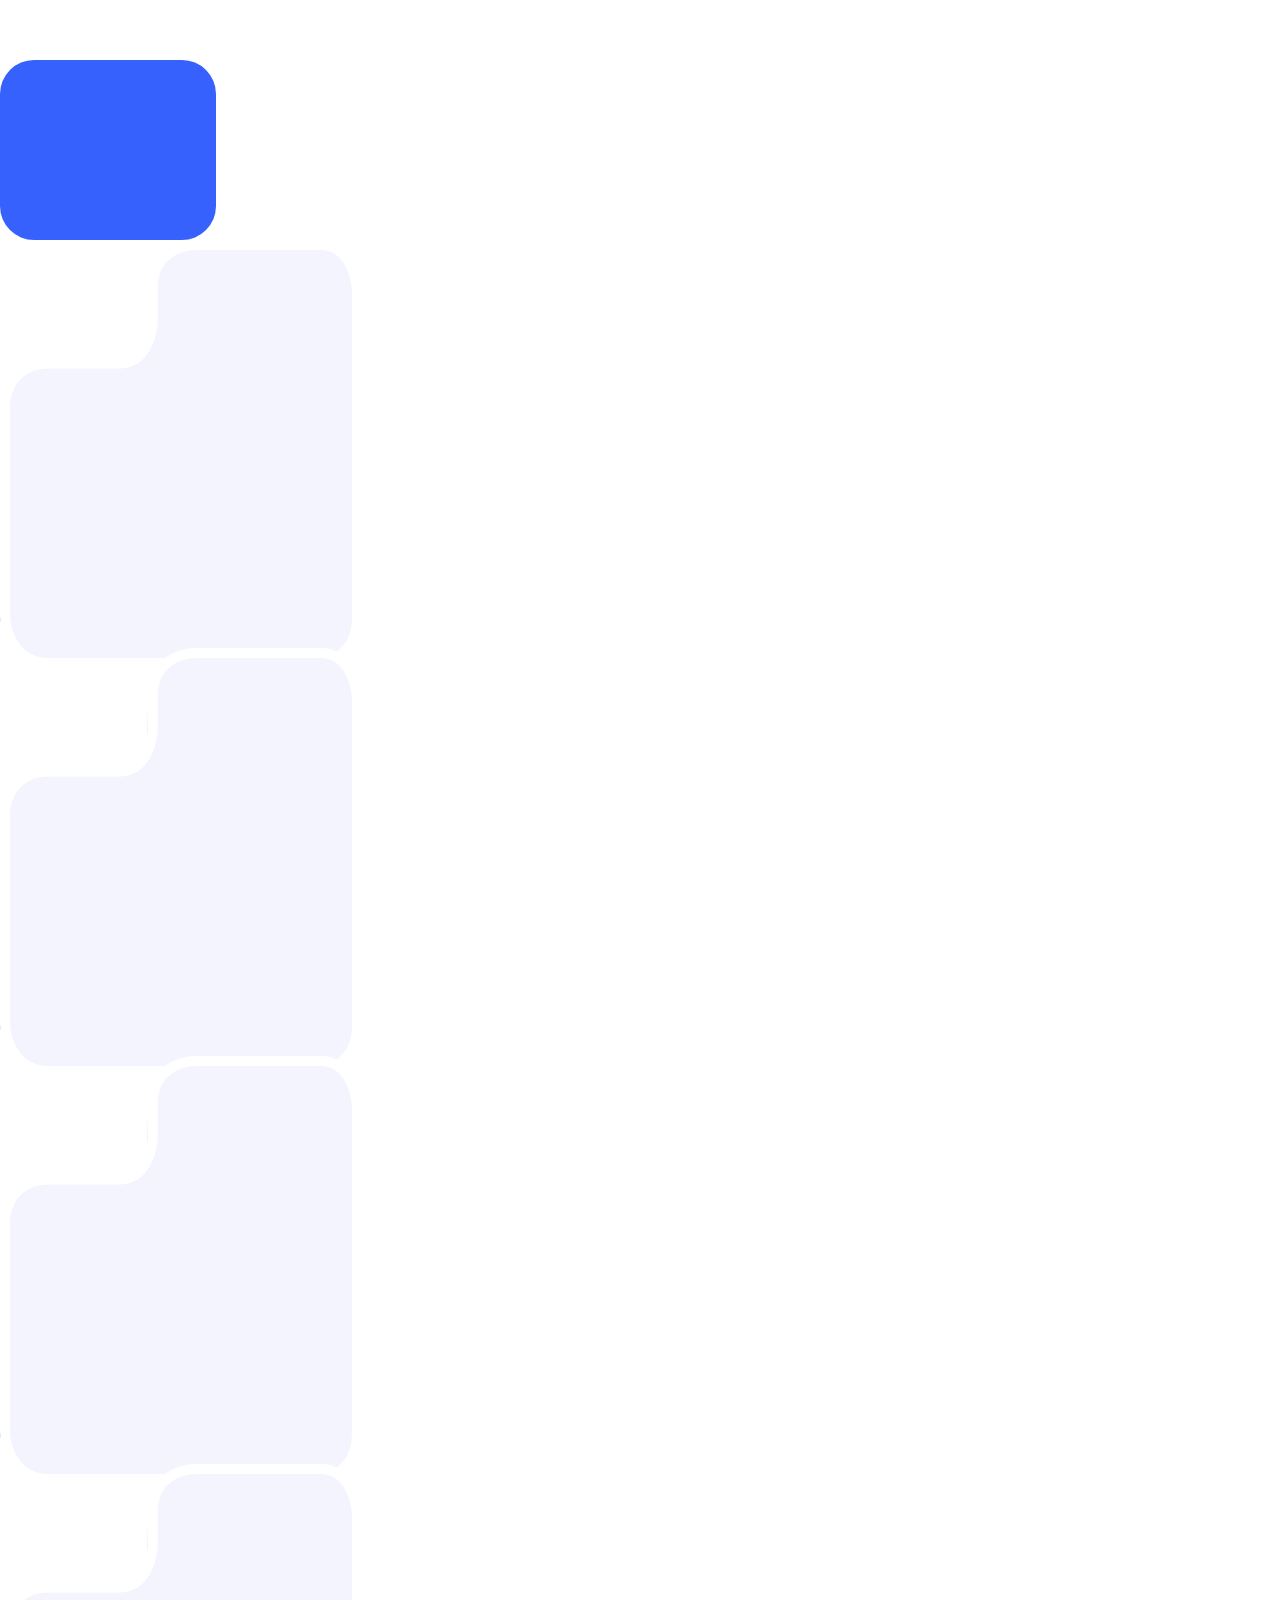
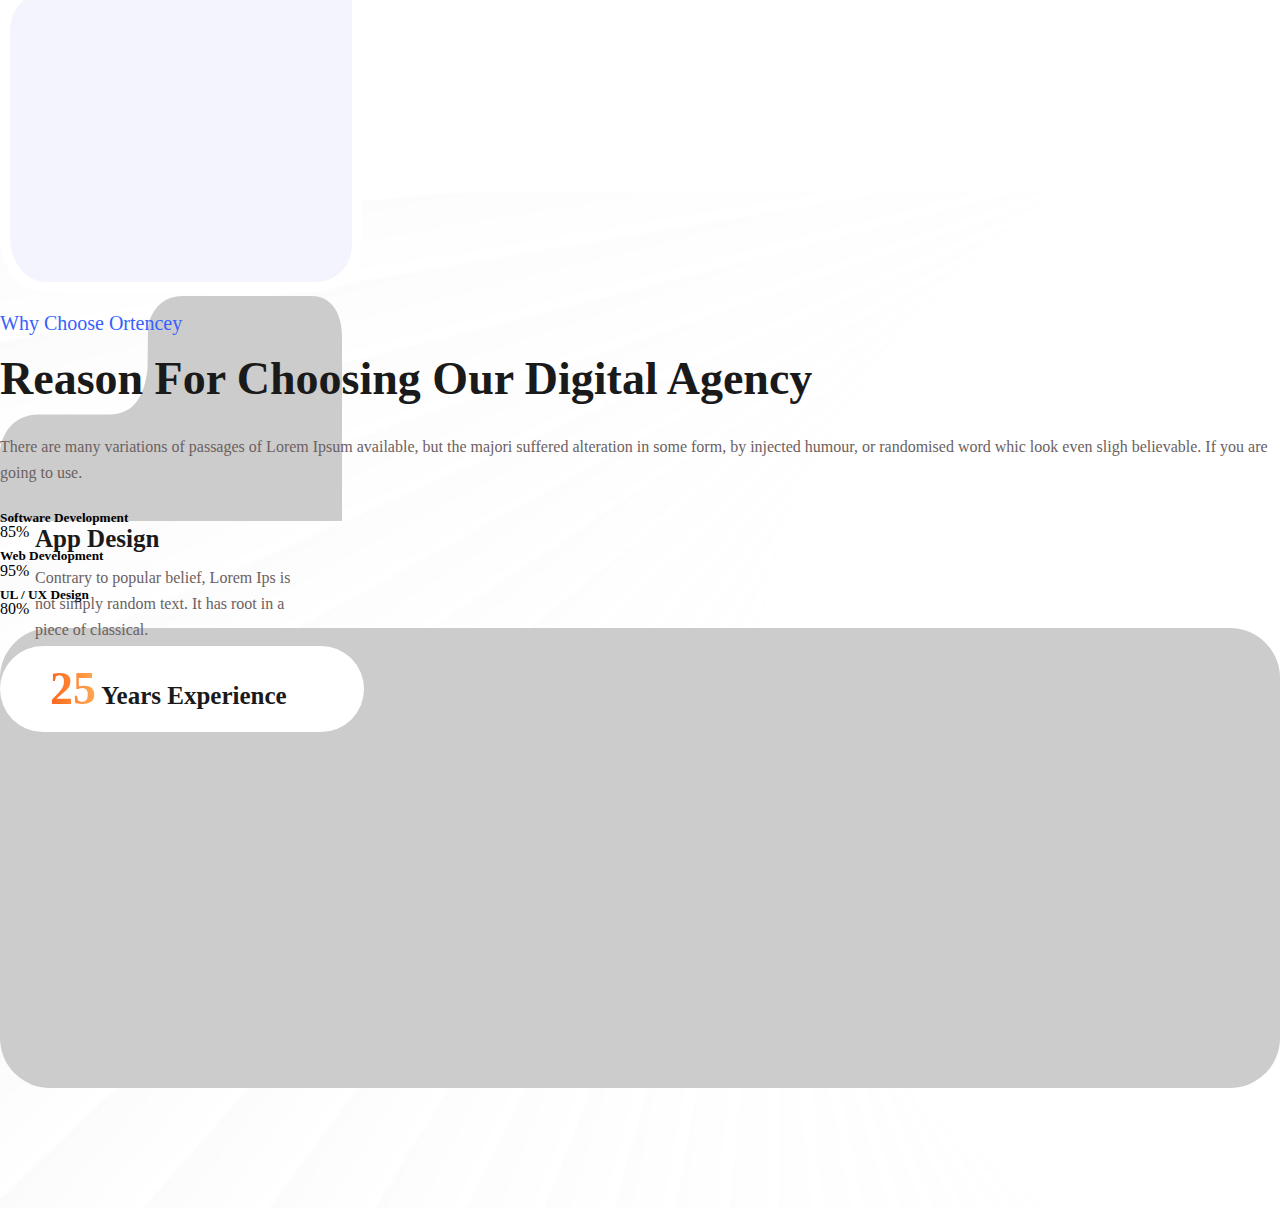
==== commit 58f913fd: "why choose section design" ====
--- a/index.html
+++ b/index.html
@@ -325,10 +325,82 @@
                 </div>
 
             </div>
-
         </div>
-
     </div>
+
+    <!-- ====================Why choose section=================== -->
+    <div id="why_choose" style="
+ background: url(./images/why_chose_bg.jpg);
+ background-repeat: no-repeat;
+ background-position: center;
+ background-size: cover;
+ ">
+        <div class="container">
+            <div class="row why_choose_wrapper justify-content-between">
+                <div class="col-md-5 p-0">
+                    <div class="why_choose_content">
+                        <div class="section_header">
+                            <h6>Why Choose Ortencey</h6>
+                            <h3>Reason For Choosing Our
+                                Digital Agency</h3>
+                        </div>
+                        <p>There are many variations of passages of Lorem Ipsum available, but the majori
+                            suffered alteration in some form, by injected humour, or randomised word whic
+                            look even sligh believable. If you are going to use.</p>
+
+                        <div class="progress_bar">
+                            <div class="single_bar mb-3">
+                                <div class="progress_text d-flex justify-content-between pb-2">
+                                    <h5>Software Development</h5>
+                                    <span>85%</span>
+                                </div>
+                                <div class="">
+                                    <div class="progress" role="progressbar" aria-valuenow="85" aria-valuemin="0"
+                                        aria-valuemax="100">
+                                        <div class="progress-bar progress-bar" style="width: 85%">
+                                        </div>
+                                    </div>
+                                </div>
+                            </div>
+                            <div class="single_bar mb-3">
+                                <div class="progress_text d-flex justify-content-between pb-2">
+                                    <h5>Web Development</h5>
+                                    <span>95%</span>
+                                </div>
+                                <div class="">
+                                    <div class="progress" role="progressbar" aria-valuenow="95" aria-valuemin="0"
+                                        aria-valuemax="100">
+                                        <div class="progress-bar progress-bar" style="width: 95%">
+                                        </div>
+                                    </div>
+                                </div>
+                            </div>
+                            <div class="single_bar mb-3">
+                                <div class="progress_text d-flex justify-content-between pb-2">
+                                    <h5>UL / UX Design</h5>
+                                    <span>80%</span>
+                                </div>
+                                <div class="">
+                                    <div class="progress" role="progressbar" aria-valuenow="80" aria-valuemin="0"
+                                        aria-valuemax="100">
+                                        <div class="progress-bar progress-bar" style="width: 80%">
+                                        </div>
+                                    </div>
+                                </div>
+                            </div>
+                        </div>
+                    </div>
+                </div>
+                <div class="col-md-6 p-0">
+                    <div class="why_choode_img position-relative">
+                        <img src="" alt="">
+                        <p class="exp_btn d-inline-block position-absolute"><span>25</span> Years Experience</p>
+                    </div>
+                </div>
+            </div>
+        </div>
+    </div>
+
     <script src="https://cdn.jsdelivr.net/npm/bootstrap@5.3.2/dist/js/bootstrap.bundle.min.js"
         integrity="sha384-C6RzsynM9kWDrMNeT87bh95OGNyZPhcTNXj1NW7RuBCsyN/o0jlpcV8Qyq46cDfL"
         crossorigin="anonymous"></script>
--- a/css/style.css
+++ b/css/style.css
@@ -28,6 +28,36 @@
 .container{
     max-width: 1440px;
     margin: 0 auto;
+}
+
+/* ====================Common Css=================== */
+/* =============Common Section header =========== */
+.section_header h6{
+    color:  #3661FC;
+    font-family: var(--DmSans);
+    font-size: 20px;
+    font-style: normal;
+    font-weight: 500;
+    line-height: normal;
+}
+.section_header h3{
+    color:  #1A1A1A;
+    font-family: var(--Nunito);
+    font-size: 46px;
+    font-style: normal;
+    font-weight: 700;
+    line-height: 56px;
+    padding: 16px 0 27px;
+}
+#about .about_content>p,
+.why_choose_content>p{
+    color:  #6B6161;
+    font-family: var(--DmSans);
+    font-size: 16px;
+    font-style: normal;
+    font-weight: 400;
+    line-height: 26px; 
+    padding-bottom: 27px;
 }
 
 /* ====================top header===================  */
@@ -255,34 +285,9 @@
 /* ==================about section============== */
 #about{
     padding: 150px 0 100px;
-}.about_wrapper{
+}
+.about_wrapper{
     padding-bottom: 120px;
-}
-#about .about_content h6{
-    color:  #3661FC;
-    font-family: var(--DmSans);
-    font-size: 20px;
-    font-style: normal;
-    font-weight: 500;
-    line-height: normal;
-}
-#about .about_content h3{
-    color:  #1A1A1A;
-    font-family: var(--Nunito);
-    font-size: 46px;
-    font-style: normal;
-    font-weight: 700;
-    line-height: 56px;
-    padding: 16px 0 27px;
-}
-#about .about_content>p{
-    color:  #6B6161;
-    font-family: var(--DmSans);
-    font-size: 16px;
-    font-style: normal;
-    font-weight: 400;
-    line-height: 26px; 
-    padding-bottom: 27px;
 }
 .about_content .check i{
     color: #fff;
@@ -402,4 +407,64 @@
 font-weight: 400;
 line-height: 26px;
 padding: 12px 0 31px;
+}
+
+/* ====================Why choose section===================  */
+#why_choose{
+    padding: 120px 0;
+ }
+ #why_choose{}
+
+ .why_choose_wrapper{}
+ .why_choose_wrapper .why_choode_img{
+    width: 100%;
+    height: 460px;
+    overflow: hidden;
+    background: #CCCCCC;
+    border-radius: 50px;
+    -webkit-border-radius: 50px;
+    -moz-border-radius: 50px;
+    -ms-border-radius: 50px;
+    -o-border-radius: 50px;
+}
+
+.exp_btn{
+    color:#1A1A1A;
+    font-family: var(--Nunito);
+    font-size: 25px;
+    font-style: normal;
+    font-weight: 700;
+    line-height: normal;
+    bottom: 30px;
+    left: 172px;
+    width: 364px;
+    padding: 15px 50px;
+    background: #ffffff;
+    border: none;
+    border-radius: 500px;
+    -webkit-border-radius: 500px;
+    -moz-border-radius: 500px;
+    -ms-border-radius: 500px;
+    -o-border-radius: 500px;
+}
+.exp_btn span{
+    background: var(--Gredient, linear-gradient(90deg, #FE651B -0.02%, #FFAA52 100.06%));
+    background-clip: text;
+    -webkit-background-clip: text;
+    -webkit-text-fill-color: transparent;
+    font-family: var(--Nunito);
+    font-size: 46px;
+    font-style: normal;
+    font-weight: 700;
+    line-height: 56px; 
+}
+.progress-bar {
+    height: 5px;
+    margin-top: 5px;
+    margin-left: 5px;
+    border-radius: 10px;
+    -webkit-border-radius: 10px;
+    -moz-border-radius: 10px;
+    -ms-border-radius: 10px;
+    -o-border-radius: 10px;
 }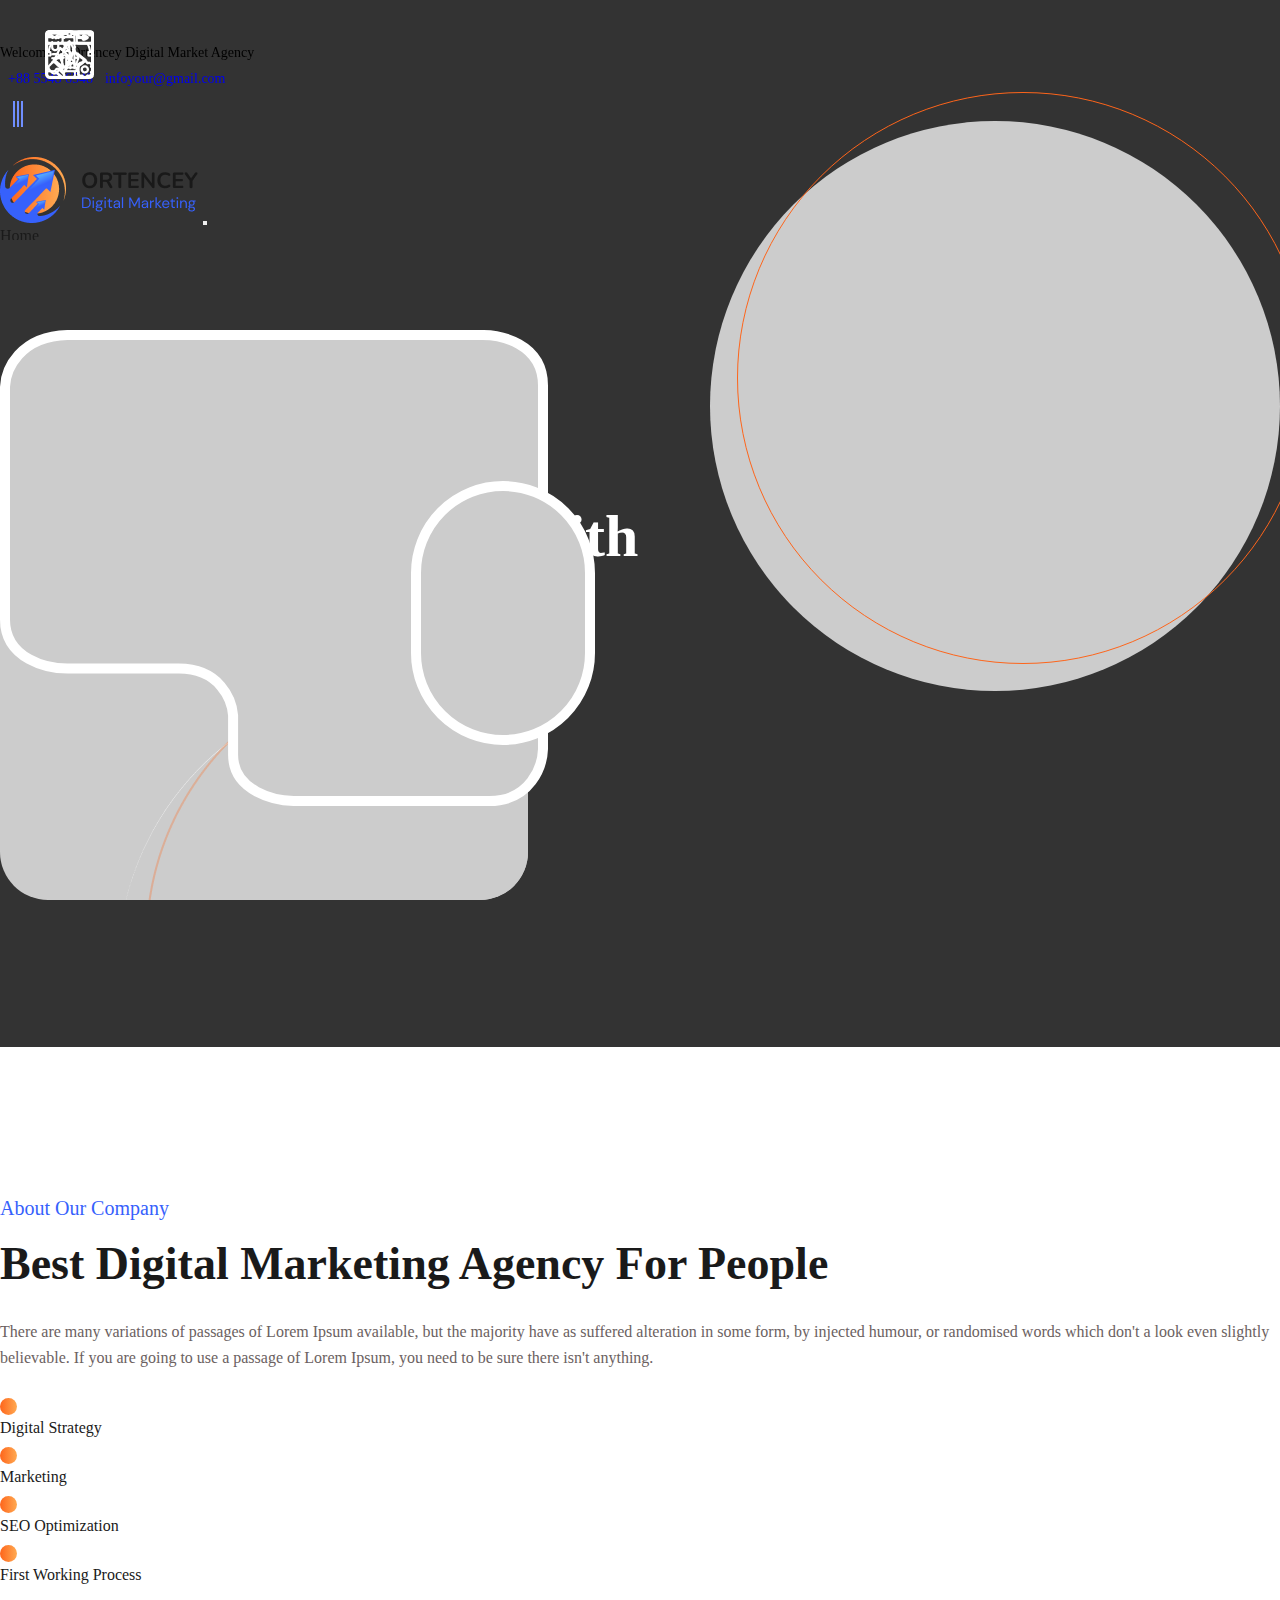
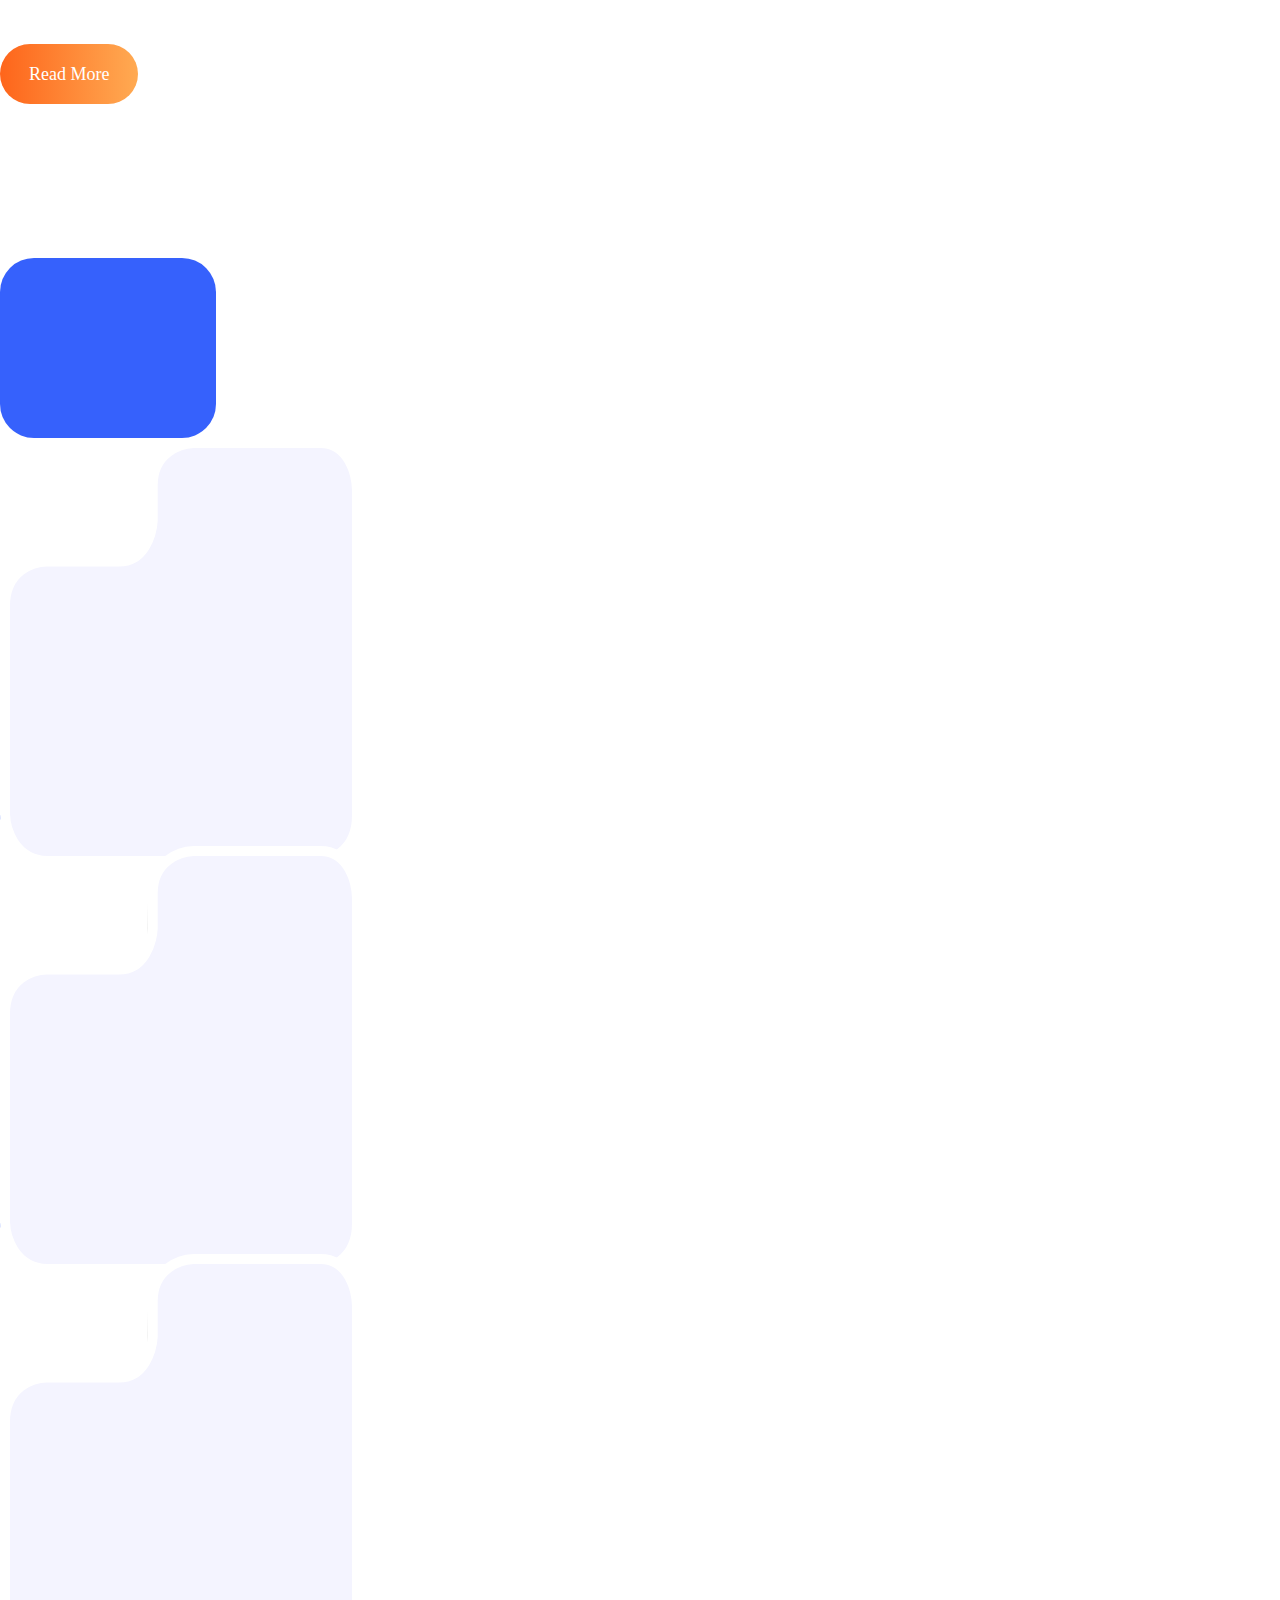
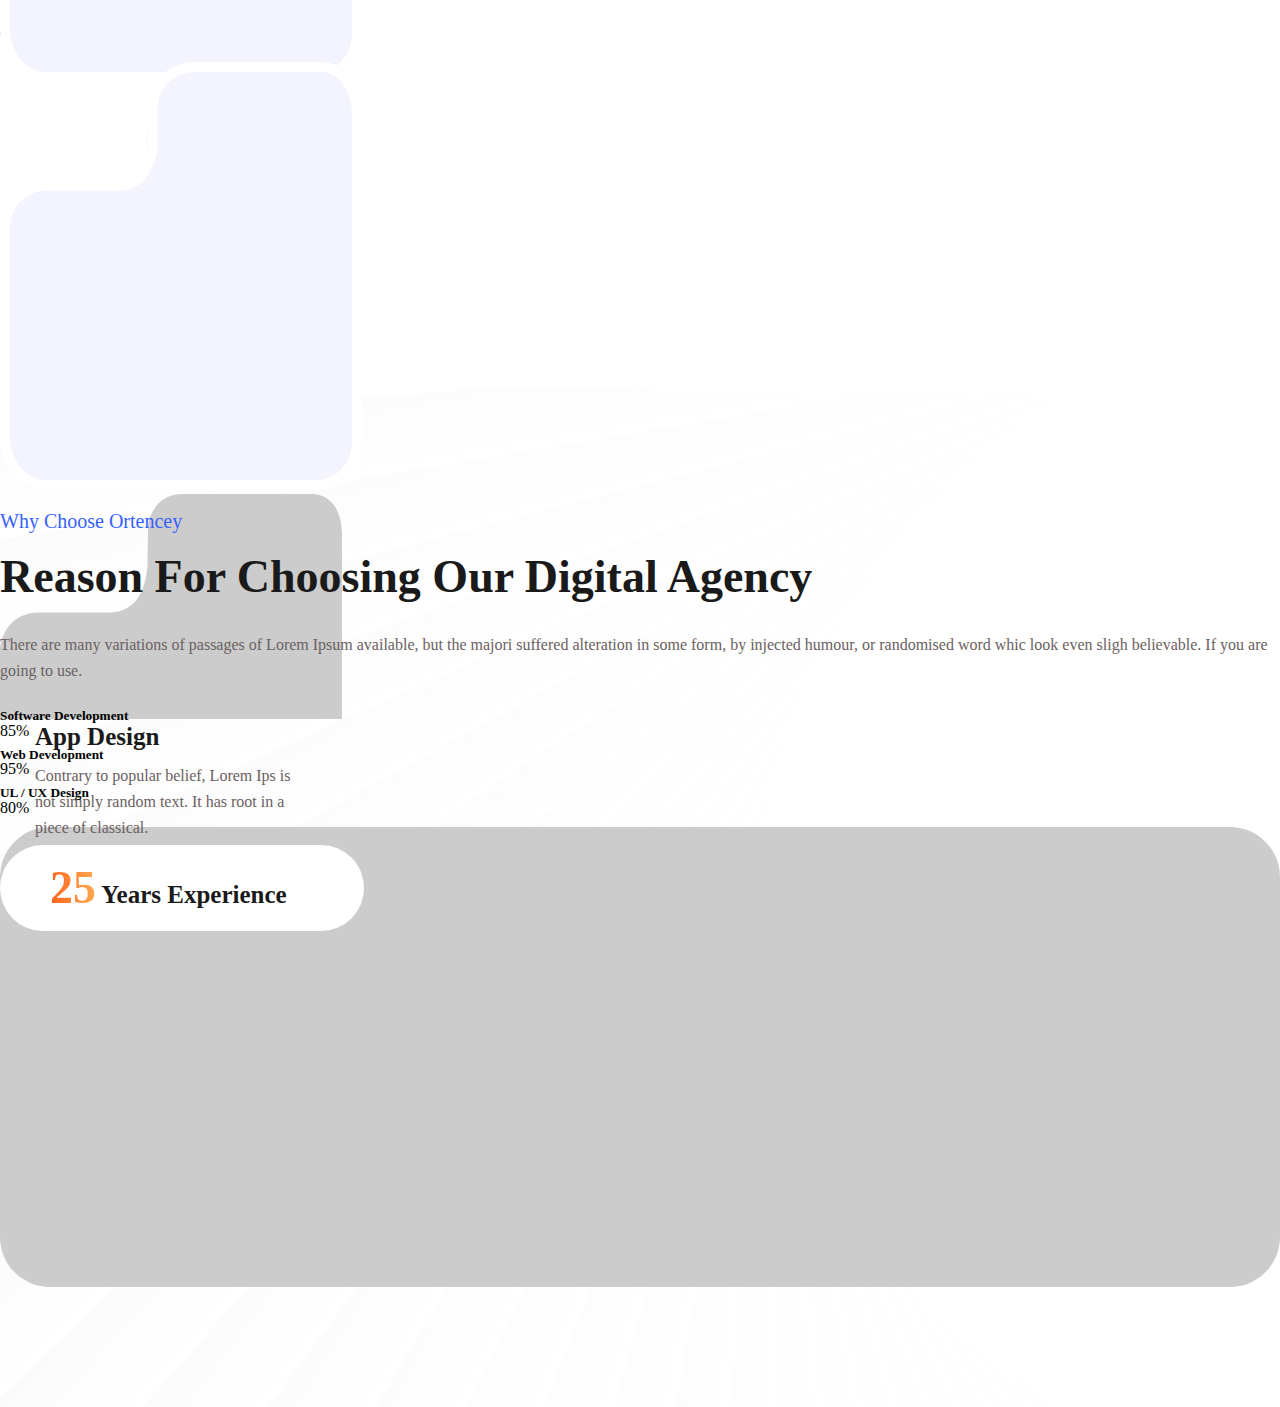
==== commit 7ee4efee: "service page design" ====
--- a/index.html
+++ b/index.html
@@ -47,9 +47,9 @@
                 <div class="header_bg position-absolute bg-white rounded-pill  start-0">
                 </div>
             </div>
-            <nav class="navbar navbar-expand-lg ps-3 overflow-x-visible">
+            <nav class="navbar navbar-expand-lg ps-3">
                 <div class="container">
-                    <a class="navbar-brand text-black" href="#"><img src="./images/logo.png" alt=""></a>
+                    <a class="navbar-brand text-black" href="./index.html"><img src="./images/logo.png" alt="logo"></a>
                     <button class="navbar-toggler" type="button" data-bs-toggle="collapse" data-bs-target="#navbarText"
                         aria-controls="navbarText" aria-expanded="false" aria-label="Toggle navigation">
                         <span class="navbar-toggler-icon"></span>
@@ -57,10 +57,10 @@
                     <div class="collapse navbar-collapse" id="navbarText">
                         <ul class="navbar-nav me-auto mb-2 mb-lg-0">
                             <li class="nav-item">
-                                <a class="nav-link active" aria-current="page" href="#">Home</a>
+                                <a class="nav-link active" aria-current="page" href="./index.html">Home</a>
                             </li>
                             <li class="nav-item">
-                                <a class="nav-link" href="#">About</a>
+                                <a class="nav-link" href="./About/about.html">About</a>
                             </li>
                             <li class="nav-item dropdown">
                                 <a class="nav-link dropdown-toggle" href="#" role="button" data-bs-toggle="dropdown"
@@ -68,27 +68,18 @@
                                     Services <i class="fas fa-chevron-down"></i>
                                 </a>
                                 <ul class="dropdown-menu">
-                                    <li><a class="dropdown-item" href="#">Action</a></li>
-                                    <li><a class="dropdown-item" href="#">Another action</a></li>
-                                    <li>
-                                        <hr class="dropdown-divider">
-                                    </li>
-                                    <li><a class="dropdown-item" href="#">Something else here</a></li>
+                                    <li><a class="dropdown-item" href="./Service/service_details.html">Search Engine
+                                            Optimization</a></li>
+                                    <li><a class="dropdown-item" href="./Service/service_details.html">Web Design &
+                                            Development</a></li>
+                                    <li><a class="dropdown-item" href="./Service/service_details.html">Email and Content
+                                            Marketing</a></li>
+                                    <li><a class="dropdown-item" href="./Service/service_details.html">Social Media
+                                            Network Marketing </a></li>
                                 </ul>
                             </li>
-                            <li class="nav-item dropdown">
-                                <a class="nav-link dropdown-toggle" href="#" role="button" data-bs-toggle="dropdown"
-                                    aria-expanded="false">
-                                    Team <i class="fas fa-chevron-down"></i>
-                                </a>
-                                <ul class="dropdown-menu">
-                                    <li><a class="dropdown-item" href="#">Action</a></li>
-                                    <li><a class="dropdown-item" href="#">Another action</a></li>
-                                    <li>
-                                        <hr class="dropdown-divider">
-                                    </li>
-                                    <li><a class="dropdown-item" href="#">Something else here</a></li>
-                                </ul>
+                            <li class="nav-item ">
+                                <a class="nav-link" href="./Team/team.html">Team </a>
                             </li>
                             <li class="nav-item dropdown">
                                 <a class="nav-link dropdown-toggle" href="#" role="button" data-bs-toggle="dropdown"
@@ -96,12 +87,7 @@
                                     Pases <i class="fas fa-chevron-down"></i>
                                 </a>
                                 <ul class="dropdown-menu">
-                                    <li><a class="dropdown-item" href="#">Action</a></li>
-                                    <li><a class="dropdown-item" href="#">Another action</a></li>
-                                    <li>
-                                        <hr class="dropdown-divider">
-                                    </li>
-                                    <li><a class="dropdown-item" href="#">Something else here</a></li>
+                                    <li><a class="dropdown-item" href="./Service/service.html">Service page</a></li>
                                 </ul>
                             </li>
                             <li class="nav-item dropdown">
@@ -122,7 +108,7 @@
                                 <a class="nav-link" href="#">Contact</a>
                             </li>
                         </ul>
-                        <ul class="nav_right d-flex align-items-center column-gap-3">
+                        <ul class="nav_right d-flex align-items-center justify-content-center column-gap-3">
                             <li>
                                 <a href=""><i class="fas fa-search"></i></a>
                             </li>
@@ -148,7 +134,7 @@
                 <div class="banner_text">
                     <h6>Your Trusted Ortencey Agency</h6>
                     <h1>Our Digital Agency With Excellence Services</h1>
-                    <p>The 3 golden rules professional Digital Marketing Agency don’t
+                    <p>The 3 golden rules professional Digital Marketing Agency don't
                         want you to know about.</p>
                     <a class="button" href="#">Discover More</a>
                 </div>
@@ -180,9 +166,11 @@
                     </div>
                 </div>
                 <div class="about_content col-lg-6">
-                    <h6>About Our Company</h6>
-                    <h3>Best Digital Marketing Agency
-                        For People</h3>
+                    <div class="section_header">
+                        <h6>About Our Company</h6>
+                        <h3>Best Digital Marketing Agency
+                            For People</h3>
+                    </div>
                     <p>There are many variations of passages of Lorem Ipsum available, but the majority have as suffered
                         alteration in some form, by injected humour, or randomised words which don't a
                         look even slightly believable. If you are going to use a passage of Lorem Ipsum, you need
@@ -206,7 +194,7 @@
                 </div>
             </div>
             <!-- ============About section bottom part========== -->
-            <div class="row justify-content-between">
+            <div class="row justify-content-center gap-4">
                 <div class="col-lg-3 about_item position-relative">
                     <div class="about_item_icon position-absolute">
                         <img src="./images/graphics.png" alt="">
--- a/css/style.css
+++ b/css/style.css
@@ -58,6 +58,67 @@
     font-weight: 400;
     line-height: 26px; 
     padding-bottom: 27px;
+}
+/* ===========Common banner section============ */
+#common_banner{
+    background: #a3a3a3;
+    overflow: hidden;
+}
+#common_banner .banner_wrapper{
+    padding: 166px 0 154px;
+}
+#common_banner .banner_wrapper h2{
+    color: #FFF;
+    text-align: center;
+    font-family: var(--Nunito);
+    font-size: 46px;
+    font-style: normal;
+    font-weight: 700;
+    line-height: 41px; 
+}
+#common_banner .banner_wrapper a{
+    color: #FFF;
+    font-family: var(--DmSans);
+    font-size: 16px;
+    font-style: normal;
+    font-weight: 400;
+    line-height: 41px;
+}
+#common_banner .banner_wrapper p{
+    background:  linear-gradient(90deg, #FE651B -0.02%, #FFAA52 100.06%);
+    background-clip: text;
+    -webkit-background-clip: text;
+    -webkit-text-fill-color: transparent;
+    font-family: var(--DmSans);
+    font-size: 16px;
+    font-style: normal;
+    font-weight: 400;
+    line-height: 41px;
+}
+
+.circle1{
+    width: 182px;
+    height: 175px;
+    bottom: -90px;
+    left: -80px;
+    background:  linear-gradient(90deg, #0F7AEF 0.03%, #6CE3FF 100.09%);
+    border-radius: 50%;
+    -webkit-border-radius: 50%;
+    -moz-border-radius: 50%;
+    -ms-border-radius: 50%;
+    -o-border-radius: 50%;
+}
+.circle2{
+    width: 182px;
+    height: 175px;
+    top: -90px;
+    right: -80px;
+    background:  linear-gradient(90deg, #FE651B -0.02%, #FFAA52 100.06%);
+    border-radius: 50%;
+    -webkit-border-radius: 50%;
+    -moz-border-radius: 50%;
+    -ms-border-radius: 50%;
+    -o-border-radius: 50%;
 }
 
 /* ====================top header===================  */
@@ -134,17 +195,18 @@
 /* ======================nav section=================== */
 .nav{
     background: #333333;
-    height: 100px;
-    overflow-x: hidden;
+    /* height: 100px; */
+    overflow-X: hidden;
+    /* padding: 17px 0; */
 }
 .nav .header_bg{
     width: 110vw;
     height: 100px;
 }
 .navbar{
-    padding: 0;
+    padding: 17px 0;
     height: 100px;
-    overflow: visible;
+    /* overflow: visible; */
 }
 .navbar .nav-link{
     color: #1A1A1A;
@@ -164,7 +226,7 @@
 .navbar .nav-link i{
     font-size: 12px;
 }
-.navbar .nav-link{}
+
 .dropdown-toggle::after {
     display: none;
    
@@ -201,7 +263,7 @@
 #banner .banner_wrapper{
     padding: 216px 0;
 }
-#banner .banner_wrapper .banner_text{}
+
 
 #banner .banner_wrapper .banner_text h6{
     font-family: var(--DmSans);
@@ -289,7 +351,8 @@
 .about_wrapper{
     padding-bottom: 120px;
 }
-.about_content .check i{
+.about_content .check i,
+.tab_content_bottom .check i{
     color: #fff;
     font-weight: bold;
     display: flex;
@@ -305,7 +368,8 @@
     -ms-border-radius: 50%;
     -o-border-radius: 50%;
 }
-.about_content .check p{
+.about_content .check p,
+.tab_content_bottom .check p{
     color:  #1A1A1A;
     font-family: var(--DmSans);
     padding-bottom: 6px;
@@ -413,9 +477,6 @@
 #why_choose{
     padding: 120px 0;
  }
- #why_choose{}
-
- .why_choose_wrapper{}
  .why_choose_wrapper .why_choode_img{
     width: 100%;
     height: 460px;
